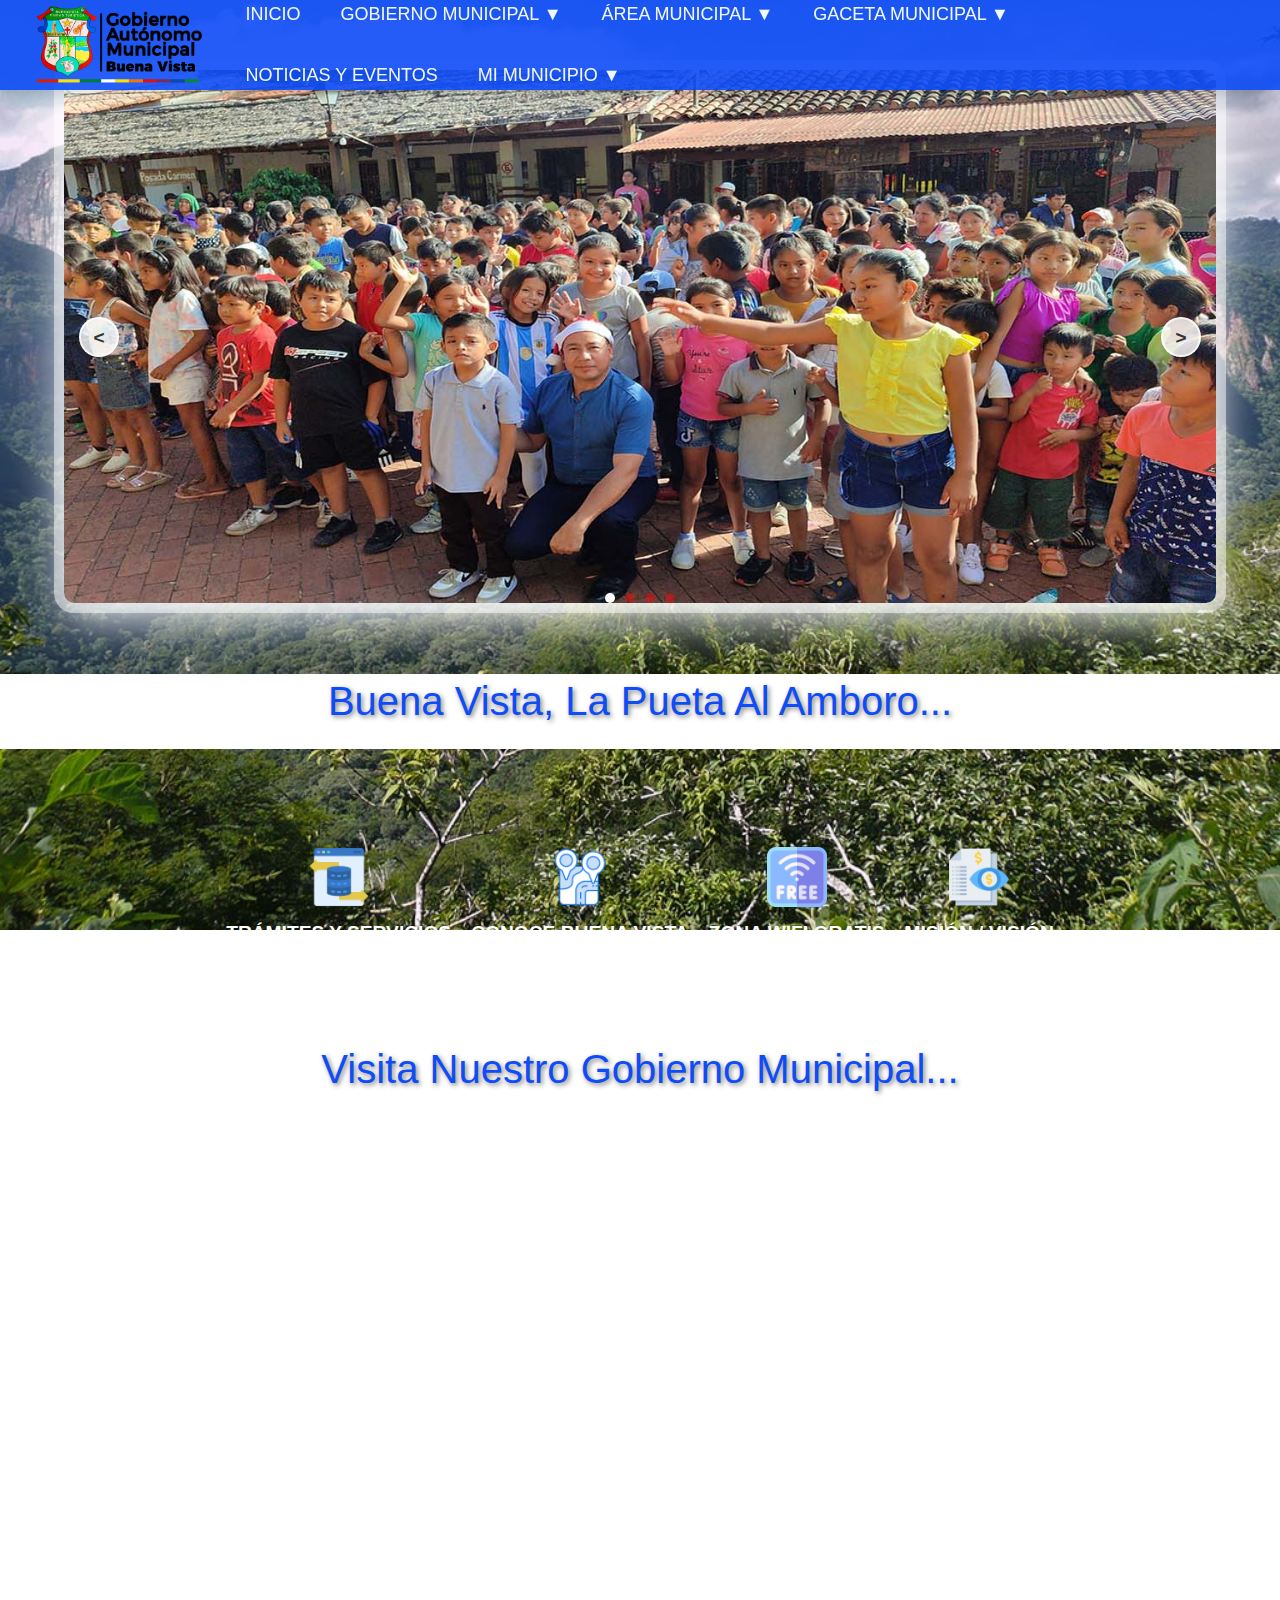
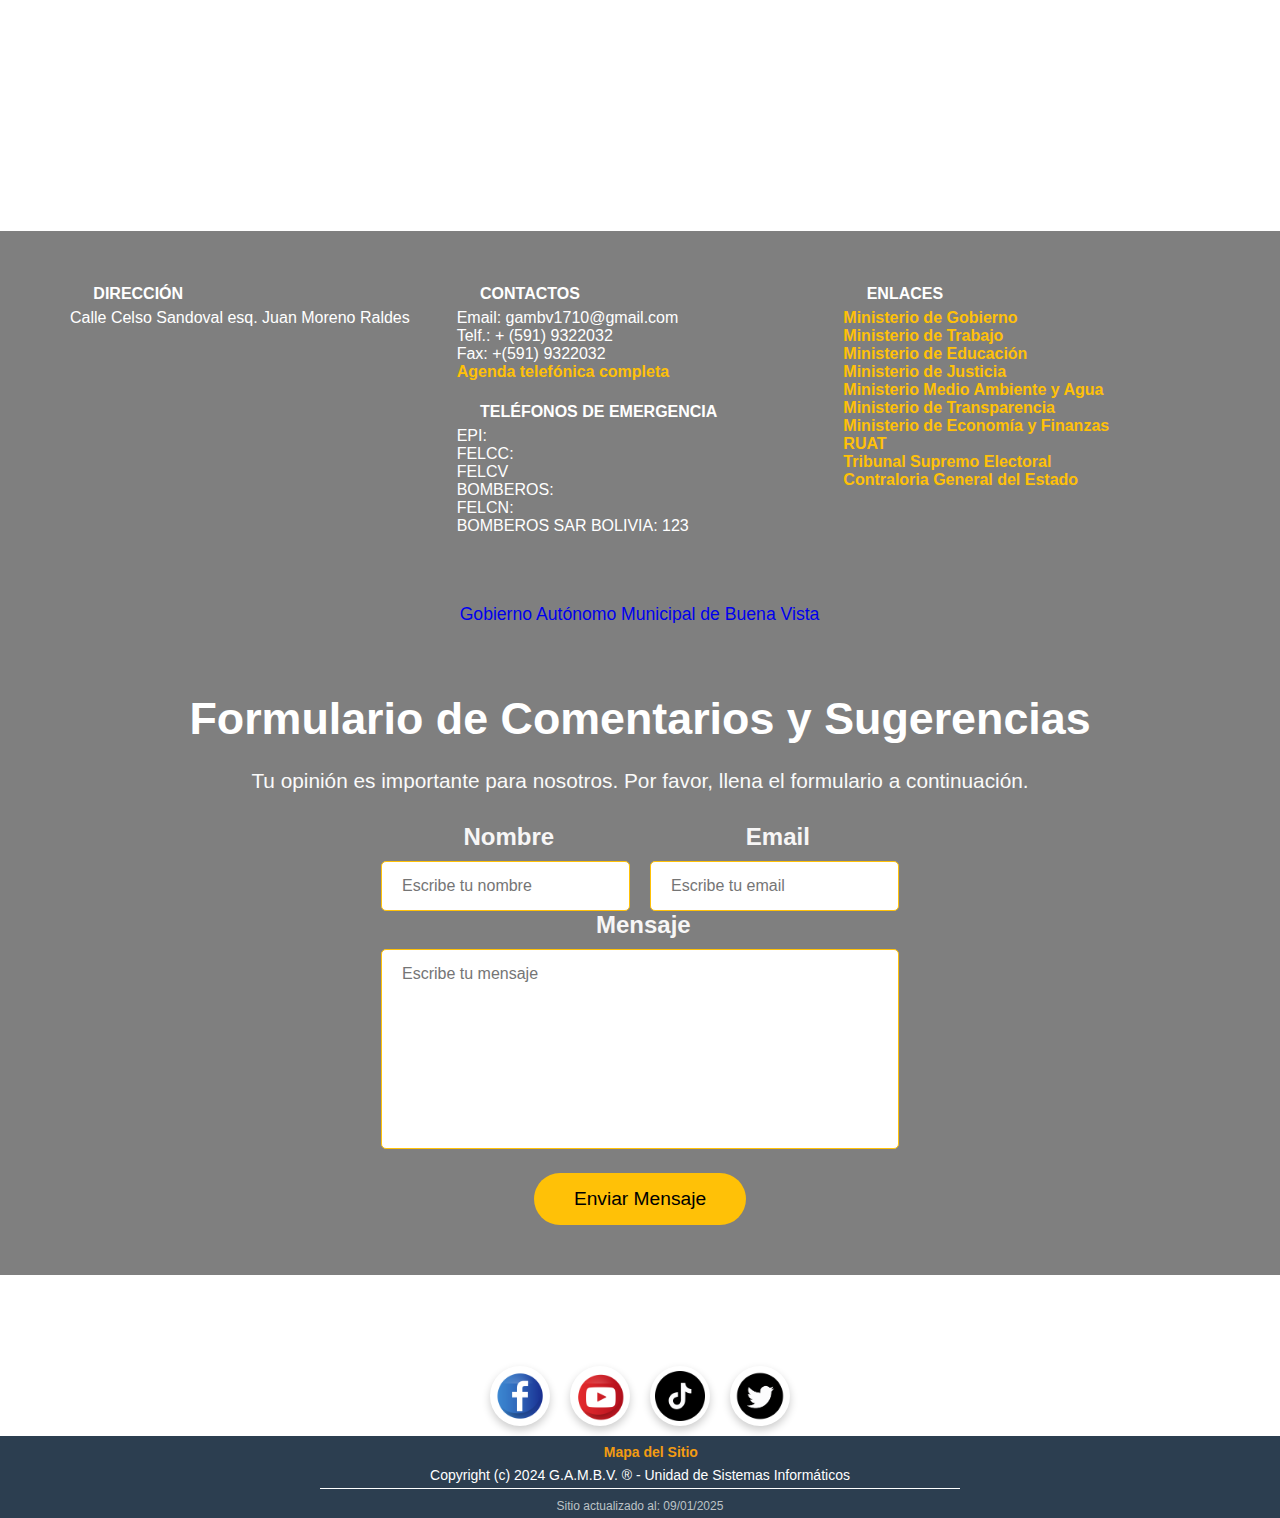
==== index.html @ 1fcd1651 "Add files via upload" ====
<!DOCTYPE html>
<html lang="en">
<head>
    <meta charset="UTF-8">
    <meta http-equiv="X-UA-Compatible" content="IE=edge">
    <meta name="viewport" content="width=device-width, initial-scale=1.0">
    <title>Gobierno Autónomo Municipal de Buena Vista</title>
    <link rel="stylesheet" href="css/menu-pie.css">
    <link rel="stylesheet" href="style.css">
</head>
<body>
    <header>
        <img src="Imagenes/logogamnegro.png" class="logo" alt="Logo del Gobierno Autónomo Municipal de Buena Vista">
        <input type="checkbox" id="menu" aria-label="Abrir menú">
        <label for="menu">
            <img class="menu-icono" src="Imagenes/menu.png" alt="Ícono de menú">
        </label>
        <nav class="navbar">
            <ul>
                <li><a href="index.html">Inicio</a></li>
                <li>
                    <a href="#">Gobierno Municipal ▼</a>
                    <ul>
                        <li><a href="Menu/Gobierno Municipal/Historia/historia.html">Historia</a></li>
                        <li><a href="Menu/Gobierno Municipal/Mision Vision/misionvision.html">Misión y Visión</a></li>
                        <li><a href="Menu/Gobierno Municipal/Objetivos Institucionales/objetivo.html">Objetivos Institucionales</a></li>
                        <li><a href="Menu/Gobierno Municipal/Autoridades/autoridades.html">Autoridades</a></li>
                        <li><a href="Menu/Gobierno Municipal/Organigrama/organigrama.html">Organigrama</a></li>
                        <li><a href="Menu/Gobierno Municipal/Informacion Estadistica/estadistica.html">Información Estadística</a></li>
                        <li><a href="Menu/Gobierno Municipal/Distritos y OTBs/distrito-otb">Distritos y OTB's</a></li>
                    </ul>
                </li>
                <li>
                    <a href="#">Área Municipal ▼</a>
                    <ul>
                        <li><a href="Menu/Area Municipal/Asesoria/asesoria.html">Asesoría</a></li>
                        <li><a href="Menu/Area Municipal/auditoria.html">Auditoría Interna</a></li>
                        <li><a href="Menu/Area Municipal/Administrativa y Financiera/finanzas.html">Administrativa y Financiera</a></li>
                        <li><a href="Menu/Area Municipal/Planificacion y Desarrollo Humano/desarrollohumano.html">Planificación y Desarrollo Humano</a></li>
                        <li><a href="Menu/Area Municipal/Obras Publicas/obraspublicas.html">Obras Públicas</a></li>
                        <li><a href="Menu/Area Municipal/Desarrollo Productivo/desarrolloproductivo.html">Desarrollo Productivo y Medio Ambiente</a></li>
                        <li><a href="Menu/Area Municipal/Catastro/catastro.html">Catastro</a></li>
                    </ul>
                </li>
                <li>
                    <a href="#">Gaceta Municipal ▼</a>
                    <ul>
                        <li><a href="Menu/Gaceta Municipal/Concejo Municipal/concejo.html">Concejo Municipal</a></li>
                        <li><a href="Menu/Gaceta Municipal/Gobierno Municipal/gambv.html">Gobierno Municipal</a></li>
                    </ul>
                </li>
                <li><a href="Menu/Noticias y Eventos/noticiaseventos.html">Noticias y Eventos</a></li>
                <li>
                    <a href="#">Mi Municipio ▼</a>
                    <ul>
                        <li><a href="Menu/Mi Municipio/Estadisticas Municipales/estadistica.html">Estadísticas Municipales</a></li>
                        <li><a href="Menu/Mi Municipio/Hospitales Municipales/hospitales.html">Hospitales Municipales</a></li>
                        <li><a href="Menu/Mi Municipio/Wifi Gratuito/wifi.html">Wi-Fi Gratuito</a></li>
                        <li><a href="Menu/Mi Municipio/Que Visitar En Buena Vista/visitabuenavista.html">Qué visitar en Buena Vista</a></li>
                        <li><a href="Menu/Mi Municipio/Distritos Municipales/distritos.html">Distritos Municipales</a></li>
                        <li><a href="Menu/Mi Municipio/Parque Nacional Amboro/amboro.html">Parque Nacional Amboró</a></li>
                        <li><a href="Menu/Mi Municipio/Galeria de Fotos/galeriafotografica.html">Galería Fotográfica</a></li>
                    </ul>
                </li>
            </ul>
        </nav>
    </header>
    <main>
        <div class="container-slider" aria-label="Galería de imágenes">
            <div class="slider" id="slider">
                <div class="slider__section">
                    <img src="img/img1.jpg" alt="Descripción de la imagen 1" class="slider__img">
                </div>
                <div class="slider__section">
                    <img src="img/img2.jpg" alt="Descripción de la imagen 2" class="slider__img">
                </div>
                <div class="slider__section">
                    <img src="img/img3.jpg" alt="Descripción de la imagen 3" class="slider__img">
                </div>
                <div class="slider__section">
                    <img src="img/img4.jpg" alt="Descripción de la imagen 4" class="slider__img">
                </div>
            </div>
            <!-- Indicadores -->
            <div class="slider-indicators">
                <span class="indicator" data-slide="0"></span>
                <span class="indicator" data-slide="1"></span>
                <span class="indicator" data-slide="2"></span>
                <span class="indicator" data-slide="3"></span>
            </div>
            <div class="slider__btn slider__btn--right" id="btn-right">&#62;</div>
            <div class="slider__btn slider__btn--left" id="btn-left">&#60;</div>        
        </div>
            <section class="mbr-section mbr-section__container article" id="header3-1c" style="background-color: rgb(255, 255, 255); padding-top: 5px; padding-bottom: 5px;">
        <div class="contenido">
            <div class="row">
                <div class="col-xs-12 text-center">
                    <!-- Título adaptado con una clase personalizada para mejor control de estilos -->
                    <h3 class="mbr-section-title display-2" style="font-weight: normal; color: #0e4cf7;">
                        Buena Vista, La Pueta Al Amboro...
                    </h3>
                    <!-- Aquí puedes agregar una descripción o un subtítulo si lo necesitas -->
                    <p style="font-size: 1.125rem; color: #333;">
                    </p>
                </div>
            </div>
        </div>
        </section>
        <section class="mbr-cards mbr-section mbr-section-nopadding mbr-parallax-background" id="features4-9j">
            <div class="mbr-overlay" style="opacity: 0.1; background-color: transparent;"></div>
            <div class="mbr-cards-row row">
                <!-- Card 1 -->
                <div class="mbr-cards-col col-xs-12 col-lg-3">
                    <a href="Menu/Tramites y Servicios/tramites.html" class="card-container">
                        <div class="card">
                            <div class="card-img iconbox">
                                <img src="Iconos/transferir.png" alt="Trámites y Servicios" class="icon-png">
                            </div>
                            <div class="card-block">
                                <h4 class="card-title text-white">TRÁMITES Y SERVICIOS</h4>
                            </div>
                        </div>
                    </a>
                </div>
        
                <!-- Card 2 -->
                <div class="mbr-cards-col col-xs-12 col-lg-3">
                    <a href="Menu/Mi Municipio/Que Visitar En Buena Vista/visitabuenavista.html" class="card-container">
                        <div class="card">
                            <div class="card-img iconbox">
                                <img src="Iconos/navegacion-gps.png" alt="Conoce Buena Vista" class="icon-png">
                            </div>
                            <div class="card-block">
                                <h4 class="card-title text-white">CONOCE BUENA VISTA</h4>
                            </div>
                        </div>
                    </a>
                </div>
        
                <!-- Card 3 -->
                <div class="mbr-cards-col col-xs-12 col-lg-3">
                    <a href="Menu/Mi Municipio/Wifi Gratuito/wifi.html" class="card-container">
                        <div class="card">
                            <div class="card-img iconbox">
                                <img src="Iconos/wi-fi-gratis (1).png" alt="Zona Wifi Gratis" class="icon-png">
                            </div>
                            <div class="card-block">
                                <h4 class="card-title text-white">ZONA WIFI GRATIS</h4>
                            </div>
                        </div>
                    </a>
                </div>
        
                <!-- Card 4 -->
                <div class="mbr-cards-col col-xs-12 col-lg-3">
                    <a href="Menu/Gobierno Municipal/Mision Vision/misionvision.html" class="card-container">
                        <div class="card">
                            <div class="card-img iconbox">
                                <img src="Iconos/declaracion.png" alt="Misión / Visión" class="icon-png">
                            </div>
                            <div class="card-block">
                                <h4 class="card-title text-white">MISIÓN / VISIÓN</h4>
                            </div>
                        </div>
                    </a>
                </div>
            </div>
        </section>
        <section class="mbr-section mbr-section__container article" id="header3-1c" style="background-color: rgb(255, 255, 255); padding-top: 5px; padding-bottom: 5px;">
            <div class="contenido">
                <div class="row">
                    <div class="col-xs-12 text-center">
                        <!-- Título adaptado con una clase personalizada para mejor control de estilos -->
                        <h3 class="mbr-section-title display-2" style="font-weight: normal; color: #0e4cf7;">
                            Visita Nuestro Gobierno Municipal...
                        </h3>
                        <!-- Aquí puedes agregar una descripción o un subtítulo si lo necesitas -->
                        <p style="font-size: 1.125rem; color: #333;">
                        </p>
                    </div>
                </div>
            </div>
        </section>
        <section class="mbr-section mbr-section-nopadding" id="map1-22" aria-label="Ubicación Personalizada">
            <div class="mbr-map">
                <iframe src="https://www.google.com/maps/embed?pb=!1m14!1m8!1m3!1d6510.836673575908!2d-63.66301703106928!3d-17.460332648053065!3m2!1i1024!2i768!4f13.1!3m3!1m2!1s0x93efcdcfee7fa1ef%3A0xd8db69be8801785!2sAlcald%C3%ADa%20De%20Buenavista!5e1!3m2!1ses-419!2sbo!4v1736970165356!5m2!1ses-419!2sbo" ; width="100%" height="550" style="border: 4px;" allowfullscreen="" loading="lazy" referrerpolicy="no-referrer-when-downgrade"></iframe>
            </div>
        </section>
        <section class="mbr-section mbr-section-md-padding mbr-footer footer1" id="contacts1-1b" style="padding-top: 20px; padding-bottom: 20px; position: relative;">
            <div class="mbr-overlay" style="opacity: 0.6; background-color: rgb(0, 0, 0);"></div>
            <div class="Enlaces">
                <div class="row">
                    <!-- Dirección -->
                    <div class="mbr-footer-content col-xs-12 col-md-3">
                        <p><i class="fas fa-map-marker-alt fa-lg"></i><strong>&nbsp;&nbsp;&nbsp;DIRECCIÓN</strong><br>Calle Celso Sandoval esq. Juan Moreno Raldes<br></p>
                    </div>
                    <!-- Contactos -->
                    <div class="mbr-footer-content col-xs-12 col-md-3">
                        <p><i class="fas fa-address-book fa-lg"></i><strong>&nbsp;&nbsp;&nbsp;CONTACTOS</strong><br>
                            Email: gambv1710@gmail.com<br>
                            Telf.: + (591) 9322032<br>
                            Fax: +(591) 9322032<br>
                            <a href="/pdf/AGENDA.pdf" class="text-warning" target="_blank">Agenda telefónica completa</a><br>
                            <br>
                            <i class="fas fa-phone fa-lg"></i>
                            <strong>&nbsp;&nbsp;&nbsp;TELÉFONOS DE EMERGENCIA</strong><br>
                            EPI:<br>
                            FELCC:<br>
                            FELCV<br>
                            BOMBEROS:<br>
                            FELCN:<br>
                            BOMBEROS SAR BOLIVIA: 123<br>
                        </p>
                    </div>
                    <!-- Enlaces -->
                    <div class="mbr-footer-content col-xs-12 col-md-3">
                        <p><i class="fas fa-external-link-square-alt fa-lg"></i><strong>&nbsp;&nbsp;&nbsp;ENLACES</strong><br>
                            <a href="http://www.mingobierno.gob.bo/" class="text-warning" target="_blank">Ministerio de Gobierno</a><br>
                            <a href="https://www.mintrabajo.gob.bo/" target="_blank" class="text-warning">Ministerio de Trabajo</a><br>
                            <a href="http://www.minedu.gob.bo/" target="_blank" class="text-warning">Ministerio de Educación</a><br>
                            <a href="http://www.justicia.gob.bo/" target="_blank" class="text-warning">Ministerio de Justicia</a><br>
                            <a href="http://www.mmaya.gob.bo/" target="_blank" class="text-warning">Ministerio Medio Ambiente y Agua</a><br>
                            <a href="http://www.transparencia.gob.bo/" target="_blank" class="text-warning">Ministerio de Transparencia</a><br>
                            <a href="http://www.economiayfinanzas.gob.bo" target="_blank" class="text-warning">Ministerio de Economía y Finanzas</a><br>
                            <a href="http://www.ruat.gob.bo" target="_blank" class="text-warning">RUAT</a><br>
                            <a href="http://www.oep.org.bo/" target="_blank" class="text-warning">Tribunal Supremo Electoral</a><br>
                            <a href="http://www.contraloria.gob.bo/portal/" target="_blank" class="text-warning">Contraloria General del Estado</a><br>
                        </p>
                    </div>
                    <!-- Facebook -->
                    <div id="fb-root"></div>
                    <script async defer crossorigin="anonymous" src="https://connect.facebook.net/es_ES/sdk.js#xfbml=1&version=v21.0"></script>
                    <div class="fb-page" data-href="https://www.facebook.com/profile.php?id=100063711563715" data-tabs="timeline" data-width="400" data-height="300" data-small-header="false" data-adapt-container-width="false" data-hide-cover="false" data-show-facepile="false">
                        <blockquote cite="https://www.facebook.com/profile.php?id=100063711563715" class="fb-xfbml-parse-ignore">
                            <a href="https://www.facebook.com/profile.php?id=100063711563715">Gobierno Autónomo Municipal de Buena Vista</a>
                        </blockquote>
                    </div>
                </div>
            </div>
        </section>
        <section class="custom-section" id="form1-1w">
            <div class="custom-container">
                <div class="row text-center">
                    <div class="col-12">
                        <h2 class="section-title display-2 text-dark">Formulario de Comentarios y Sugerencias</h2>
                        <p class="text-muted">Tu opinión es importante para nosotros. Por favor, llena el formulario a continuación.</p>
                    </div>
                </div>
                <div class="row">
                    <div class="col-12 col-lg-8 offset-lg-2">
                        <form action="envia.php" method="post" data-form-title="Formulario de Contactos">
                            <div class="row">
                                <div class="col-md-6">
                                    <div class="form-group">
                                        <label for="form-name"><i class="fas fa-user-circle"></i>&nbsp;Nombre</label>
                                        <input type="text" class="form-control" name="first_name" id="form-name" placeholder="Escribe tu nombre" required>
                                    </div>
                                </div>
                                <div class="col-md-6">
                                    <div class="form-group">
                                        <label for="form-email"><i class="fas fa-at"></i>&nbsp;Email</label>
                                        <input type="email" class="form-control" name="email" id="form-email" placeholder="Escribe tu email" required>
                                    </div>
                                </div>
                            </div>
                            <div class="form-group">
                                <label for="form-message"><i class="far fa-envelope"></i>&nbsp;Mensaje</label>
                                <textarea class="form-control" name="message" id="form-message" rows="7" placeholder="Escribe tu mensaje" required></textarea>
                            </div>
                            <div class="text-center">
                                <button type="submit" class="btn btn-warning btn-lg">Enviar Mensaje</button>
                            </div>
                        </form>
                    </div>
                </div>
            </div>
        </section>
        <section class="custom-social-section" id="social-buttons2-4c" style="background-image: none; padding: 10px 0; position: relative;">
            <!-- Fondo superpuesto -->
            <div class="mbr-overlay" style="opacity: 0.5; background-color: transparent; position: absolute; top: 0; left: 0; width: 100%; height: 100%;"></div>
            
            <!-- Contenedor principal -->
            <div class="custom-container" style="position: relative; z-index: 1;">
                <div class="row">
                    <div class="col-md-8 col-md-offset-2 text-center">
                        <!-- Título -->
                        <h3 class="section-title" style="color: #fff; margin-bottom: 30px;">Síguenos</h3>
                        
                        <!-- Botones sociales -->
                        <div class="social-buttons" style="display: flex; justify-content: center; gap: 20px;">
                            <a href="https://www.facebook.com/" target="_blank" title="Facebook">
                                <img src="Iconos/facebook.png" alt="Facebook" class="mbr-icon" style="width: 50px; height: 50px;">
                            </a>
                            <a href="https://www.youtube.com/" target="_blank" title="YouTube">
                                <img src="Iconos/youtube.png" alt="YouTube" class="mbr-icon" style="width: 50px; height: 50px;">
                            </a>
                            <a href="https://www.tiktok.com/" target="_blank" title="TikTok">
                                <img src="Iconos/tik-tok.png" alt="TikTok" class="mbr-icon" style="width: 50px; height: 50px;">
                            </a>
                            <a href="https://twitter.com/" target="_blank" title="Twitter">
                                <img src="Iconos/twiter.png" alt="Twitter" class="mbr-icon" style="width: 50px; height: 50px;">
                            </a>
                        </div>
                    </div>
                </div>
            </div>
        </section>
    </main>
    <script src="slider.js"></script>
    
    <!-- Footer -->
    <footer class="custom-footer mbr-section mbr-section-nopadding" id="footer1-3e">
        <div class="container">
            <!-- Enlace al mapa del sitio -->
            <p class="text-center">
                <i class="fas fa-sitemap fa-lg"></i>&nbsp;&nbsp;&nbsp;<strong><a href="mapa_sitio.html" class="text-warning">Mapa del Sitio</a></strong>
            </p>
            <!-- Copyright -->
            <p class="text-center">
                Copyright (c) 2024 G.A.M.B.V. ® - Unidad de Sistemas Informáticos
            </p>
            <!-- Línea Horizontal (Separador) -->
            <hr>
            <!-- Fecha de actualización -->
            <div class="row">
                <div class="col-md-12 text-right">
                    <p id="fecha_pie">Sitio actualizado al: 09/01/2025</p>
                </div>
            </div>
        </div>
    </footer>
    
</body>
</html>
---- css/menu-pie.css ----
/* General */
* {
  padding: 0;
  margin: 0;
  text-decoration: none;
  box-sizing: border-box;
  font-family: Verdana, Geneva, Tahoma, sans-serif;
}

body {
  background-image: url(../Imagenes/fondo-blanco.jpg);
  background-size: cover; /* Ajusta la imagen para cubrir toda la pantalla */
  background-position: center; /* Centra la imagen */
  background-repeat: no-repeat; /* Evita que la imagen se repita */
  background-attachment: fixed; /* Mantiene la imagen fija al hacer scroll */
  color: #fff; /* Cambia el color del texto si la imagen tiene un fondo oscuro */
  display: flex;
  flex-direction: column;
  min-height: 100vh; /* Asegura que el cuerpo ocupe toda la altura de la ventana */
  margin: 0;
  padding: 0;
  font-size: 16px;
}
/* Header y menú */
header {
  position: fixed; /* Mantiene el header fijo en la parte superior */
  top: 0; /* Alinea el header al borde superior */
  left: 0; /* Extiende el header al borde izquierdo */
  right: 0; /* Extiende el header al borde derecho */
  max-height: 10%; /* Limita la altura máxima al 10% de la pantalla */
  background-color: rgba(14, 76, 247, 0.9); /* Ajusta la opacidad para mayor legibilidad */
  box-shadow: 0 5px 10px rgba(0, 0, 0, 0.1); /* Incrementa la profundidad del sombreado */
  padding: 0 2%; /* Agrega espacio interno horizontal */
  display: flex; /* Activa el layout flex */
  align-items: center; /* Centra los elementos verticalmente */
  justify-content: space-between; /* Espacia los elementos al máximo horizontalmente */
  z-index: 1000; /* Asegura que el header esté por encima de otros elementos */
  transition: all 0.3s ease-in-out; /* Añade una transición suave para interacciones */
  text-transform: uppercase;
  flex-shrink: 0; /* Previene que se encoja */
}

img {
  width: 200px;
  vertical-align: middle;
}

header .logo {
  font-weight: bold;
  font-size: 2rem; /* Usa rem para tamaño relativo */
  color: aliceblue;
}

header .navbar ul {
  list-style: none;
}

header .navbar ul li {
  position: relative;
  float: left;
}

header .navbar ul li a {
  font-size: 1.125rem; /* Cambia px a rem para ser relativo */
  padding: 20px;
  color: aliceblue;
  display: block;
}

header .navbar ul li a:hover {
  background-color: #333;
}

header .navbar ul li ul {
  position: absolute;
  left: 0;
  width: 200px;
  background-color: #5c40fd;
  display: none;
}

header .navbar ul li ul li {
  width: 100%;
  border-top: 1px solid rgba(0, 0, 0, 0.1);
}

header .navbar ul li ul li ul {
  left: 200px;
  top: 0;
}

header.navbar ul li:focus-within > ul,
header .navbar ul li:hover > ul {
  display: initial;
}

#menu {
  display: none;
}

.menu-icono {
  width: 25px;
}

header label {
  cursor: pointer;
  display: none;
}

@media(max-width:991px) {
  header {
    padding: 30px;
  }

  header label {
    display: initial;
  }

  header .navbar {
    position: absolute;
    top: 100%;
    left: 0;
    right: 0;
    background-color: #5c40fd;
    border-top: 1px solid rgba(0, 0, 0, 0.1);
    display: none;
  }

  header .navbar ul li {
    width: 100%;
  }

  header .navbar ul li ul {
    position: relative;
    width: 100%;
  }

  header .navbar ul li ul li {
    background-color: #5c40fd;
  }

  header .navbar ul li ul li ul {
    width: 100%;
    left: 0;
  }

  #menu:checked ~ .navbar {
    display: initial;
  }
}

main {
  flex: 1; /* Hace que el contenido principal ocupe el espacio restante */
}





/* Estilos para el pie de página */
.custom-footer {
  
  background-color: #2c3e50; /* Fondo oscuro */
  color: #fff; /* Texto en color blanco */
  padding: 0 0; /* Espaciado superior e inferior */
  font-size: 14px; /* Tamaño de fuente */
  text-align: center; /* Centrado de texto */
  flex-shrink: 0;
}

/* Enlace del mapa del sitio */
.custom-footer .text-warning {
  color: #f39c12; /* Color amarillo para el enlace */
  text-decoration: none; /* Sin subrayado */
}

.custom-footer .text-warning:hover {
  color: #e67e22; /* Color cuando el enlace se pasa por encima */
  text-decoration: underline; /* Subrayado al pasar el ratón */
}

/* Icono del mapa del sitio */
.custom-footer i {
  font-size: 18px;
  margin-right: 10px;
}

/* Separador horizontal */
.custom-footer hr {
  border: 0;
  border-top: 1px solid #fff; /* Línea blanca */
  margin: 0 0;
  width: 50%; /* Ancho de la línea */
  margin-left: auto;
  margin-right: auto;
}

/* Texto del copyright */
.custom-footer p {
  margin: 5px 0;
}

/* Fecha de actualización */
#fecha_pie {
  font-size: 12px;
  color: #bdc3c7; /* Color gris claro */
  margin-top: 10px;
}

/* Asegura que los elementos en el footer sean responsivos */
@media (max-width: 768px) {
  .custom-footer {
      padding: 15px 0; /* Menor espaciado en pantallas pequeñas */
  }

  .custom-footer i {
      font-size: 20px; /* Aumenta el tamaño del icono en pantallas pequeñas */
  }

  .custom-footer .row {
      text-align: center; /* Centra el contenido en pantallas pequeñas */
  }

  #fecha_pie {
      font-size: 14px; /* Aumenta el tamaño de la fuente en pantallas pequeñas */
  }
}
---- style.css ----
/* General */
body{
  background-image: url('Imagenes/Imagen-de-fondo.jpg'); /* Cambia esto por la ruta de tu imagen */
}


.container-slider{
  width: 90%;
  max-width: 90%;
  margin: 5.5% auto;/* Centra el contenedor horizontalmente */
  overflow: hidden;
  position: relative;
  box-shadow: 0 0 0 10px rgba(255, 255, 255, 0.5),
              0 15px 50px;
  border-radius: 10px;
  background: #ffffff;
  transition: transform 0.3s ease, box-shadow 0.3s ease;
}

.container-slider:hover {
  transform: scale(1.02); /* Pequeño efecto de zoom al pasar el mouse */
  box-shadow: 
    0 6px 12px rgba(0, 0, 0, 0.15), 
    0 20px 40px rgba(0, 0, 0, 0.2);
}

.slider{
  display: inline-flex;
  width: 400%;
  height: 100%;
  margin-left: -100%;
}

.slider__section{
  width: 100%;
}
.slider__img{
  display: block;
  width: 100%;
  height: 100%;
  object-fit: cover;
  
}

.slider__btn {
  position: absolute;
  width: 45px; /* Tamaño ajustado para mayor usabilidad */
  height: 45px;
  background: rgba(255, 255, 255, 0.8); /* Mayor opacidad para mejor visibilidad */
  top: 50%;
  transform: translateY(-50%);
  font-size: 1.5rem; /* Uso de unidades relativas */
  font-weight: bold;
  font-family: monospace;
  color: #333; /* Color del texto más contrastado */
  text-align: center;
  line-height: 45px; /* Centrado vertical del texto */
  border: 2px solid rgba(255, 255, 255, 0.8); /* Borde sutil */
  border-radius: 50%; /* Forma circular */
  cursor: pointer;
  box-shadow: 0 4px 6px rgba(0, 0, 0, 0.1); /* Sombra para efecto flotante */
  transition: all 0.3s ease; /* Suaviza los cambios de estilo */
}

.slider__btn:hover {
  background: rgba(255, 255, 255, 1); /* Fondo completamente blanco */
  color: #007BFF; /* Color de texto destacado */
  box-shadow: 0 6px 12px rgba(0, 0, 0, 0.2); /* Sombra más pronunciada */
  transform: scale(1.1); /* Efecto de zoom */
}

.slider__btn--left {
  left: 15px; /* Ajuste de posición */
}

.slider__btn--right {
  right: 15px; /* Ajuste de posición */
}

/* Estilos para los indicadores */
.slider-indicators {
  display: flex;
  justify-content: center;
  margin-top: -15px; /* Espacio entre las imágenes y los indicadores */
}

.indicator {
  width: 10px;
  height: 10px;
  background-color: rgba(243, 9, 9, 0.5); /* Color de los indicadores inactivos */
  border-radius: 50%; /* Forma circular */
  margin: 0 5px; /* Espacio entre los puntos */
  cursor: pointer;
  transition: background-color 0.3s ease;
}

.indicator.active {
  background-color: #fff; /* Color del indicador activo */
}

.indicator:hover {
  background-color: #fff; /* Color al pasar el ratón */
}

/* Ajustes para pantallas más pequeñas */
@media (max-width: 768px) {
  .container-slider {
    width: 95%; /* Mayor espacio para pantallas pequeñas */
    margin: 5%;
    box-shadow: 
      0 2px 6px rgba(0, 0, 0, 0.1),
      0 10px 20px rgba(0, 0, 0, 0.1);
  }
}

.slider__btn {
  width: 40px;
  height: 40px;
  font-size: 1.2rem;
  line-height: 40px;
}


@media (max-width: 480px) {
  .container-slider {
    margin: 4%;
    border-radius: 8px; /* Menor radio para pantallas pequeñas */
  }
  .slider__btn {
    width: 35px;
    height: 35px;
    font-size: 1rem;
    line-height: 35px;
  }
}
/* Sección general con fondo transparente */
.mbr-section {
  background-color: transparent; /* Fondo transparente */
  padding-top: 5px;
  padding-bottom: 5px;
  position: relative; /* Para permitir la superposición de contenido */
}

/* Ajustes de título */
.mbr-section-title {
  font-weight: normal;
  font-size: 2.5rem; /* Tamaño grande de texto */
  color: #ffffff; /* Color blanco para mejor contraste sobre fondo transparente */
  text-align: center; /* Asegura que el texto se mantenga centrado */
  margin-bottom: 15px; /* Espacio debajo del título */
  text-shadow: 2px 2px 5px rgba(0, 0, 0, 0.5); /* Sombra suave para mayor legibilidad sobre fondo variable */
}

/* Subtítulo o texto adicional */
.mbr-section-title + p {
  font-size: 1.125rem; /* Tamaño de texto adecuado */
  color: #ffffff; /* Blanco para texto sobre fondo oscuro */
  text-align: center; /* Centrado del texto */
  margin-top: 10px; /* Espacio arriba */
  line-height: 1.6; /* Mejor legibilidad */
  text-shadow: 1px 1px 4px rgba(0, 0, 0, 0.5); /* Sombra para facilitar lectura */
}

/* Media Query para pantallas pequeñas */
@media (max-width: 768px) {
  .mbr-section-title {
      font-size: 2rem; /* Reducir el tamaño del título en pantallas pequeñas */
  }
  .mbr-section-title + p {
      font-size: 1rem; /* Reducir tamaño del subtítulo en pantallas pequeñas */
  }
}

/* Media Query para pantallas móviles */
@media (max-width: 480px) {
  .mbr-section-title {
      font-size: 1.5rem; /* Reducir aún más el tamaño del título en móviles */
  }
  .mbr-section-title + p {
      font-size: 0.9rem; /* Ajuste de tamaño de fuente */
  }
}

.card-container {
  padding: 40px 10px;
  text-align: center;
  transition: transform 0.3s ease-in-out, box-shadow 0.3s ease-in-out;
}

.card-container:hover {
  transform: translateY(-10px) scale(1.05);
  box-shadow: 0 12px 30px rgba(0, 0, 0, 0.3);
}

.card .iconbox {
  margin-bottom: 15px;
  transition: transform 0.3s ease-in-out;
}

.card-container:hover .iconbox {
  transform: rotate(10deg);
}

.card .card-title {
  font-size: 1.2rem;
  font-weight: bold;
  color: #ffffff; /* Letra en blanco */
  transition: color 0.3s ease-in-out;
}

.card-container:hover .card-title {
  color: #ffffff; /* Mantener blanco al hacer hover */
}

.icon-png {
  width: 60px;
  height: 60px;
  transition: transform 0.3s ease-in-out;
}

.card-container:hover .icon-png {
  transform: rotate(20deg) scale(1.1);
}


.contenido {
  padding: 0;
}

/* Responsividad */
@media (max-width: 991px) {
  .card-title {
    font-size: 1rem; /* Ajustar el tamaño de la fuente en dispositivos pequeños */
  }
  
  .mbr-cards-col {
    flex: 0 0 48%;  /* Para pantallas medianas (tablets) */
    margin-bottom: 20px;
  }
}

@media (max-width: 576px) {
  .mbr-cards-col {
    flex: 0 0 100%;  /* Para pantallas más pequeñas (móviles) */
    margin-bottom: 20px;
  }
}


/* General styling for the footer section */
.mbr-footer {
  background-color: rgba(0, 0, 0, 0.5); /* Dark background */
  color: #fff; /* White text for contrast */
  padding: 40px 60px; /* Add padding for spacing */
  position: relative;
}

.mbr-footer .mbr-overlay {
  position: absolute;
  top: 0;
  left: 0;
  width: 0%;
  height: 100%;
  background-color: rgba(0, 0, 0, 0.6); /* Semi-transparent overlay */
  z-index: -1; /* Place below content */
}

/* Styling for footer content */
.mbr-footer-content {
  margin: 20px 0;
  text-align: left;
}

.mbr-footer-content i {
  color: #ffc107; /* Highlight icons with a gold color */
  font-size: 24px; /* Larger icons */
  margin-right: 10px; /* Space between icon and text */
  vertical-align: middle;
}

/* Links styling */
.mbr-footer-content a {
  color: #ffc107; /* Gold color for links */
  text-decoration: none; /* Remove underline */
  font-weight: bold;
}

.mbr-footer-content a:hover {
  text-decoration: underline; /* Underline on hover */
}

/* Facebook embed adjustments */
.fb-page {
  margin-top: 20px;
  text-align: center;
  transform: scale(1.1); /* Slightly larger Facebook embed */
  transform-origin: center; /* Center scaling */
}

.fb-page iframe {
  border: 2px solid #ffc107; /* Highlighted border */
  border-radius: 5px; /* Slightly rounded corners */
}

/* Layout styling */
.Enlaces .row {
  display: flex;
  flex-wrap: wrap; /* Allow wrapping for smaller screens */
  justify-content: space-around; /* Distribute sections evenly */
}

.mbr-footer-content.col-md-3 {
  flex: 1 1 25%; /* Each section takes 25% of the row on large screens */
  min-width: 200px; /* Minimum width for smaller screens */
  padding: 10px; /* Add spacing between sections */
  box-sizing: border-box; /* Include padding in width calculation */
}

/* Responsive adjustments */
@media (max-width: 768px) {
  .mbr-footer-content {
      text-align: center; /* Center-align text for smaller screens */
  }
  .Enlaces .row {
      flex-direction: column; /* Stack sections vertically */
  }
  .fb-page {
      margin: 20px auto; /* Center Facebook embed */
  }
}

/* Estilo general para la sección */
.mbr-section {
    background-color: transparent; /* Fondo transparente */
    padding: 80px 0; /* Ajusta el espacio superior e inferior */
}

/* Estilo para el contenido */
.contenido {
    z-index: 2;
}

.mbr-section-title {
    font-size: 2.5rem;
    font-weight: bold;
    margin-bottom: 20px;
    color: #000; /* Color del título */
}

.text-muted {
    font-size: 1.2rem;
    color: #666; /* Color del texto explicativo */
}

/* Estilo para el formulario */
.form-group label {
    font-size: 1.1rem;
    color: #000; /* Color de las etiquetas */
    font-weight: 600;
    margin-bottom: 5px;
}

.form-control {
    border: 1px solid #ffc107;
    border-radius: 5px;
    padding: 10px 15px;
    font-size: 1rem;
}

.form-control:focus {
    border-color: #ffcc33;
    box-shadow: 0 0 5px rgba(255, 204, 51, 0.5);
}

.btn-warning {
    background-color: #ffc107;
    border: none;
    color: #000;
    padding: 10px 30px;
    font-size: 1.2rem;
    border-radius: 50px;
    transition: all 0.3s ease;
}

.btn-warning:hover {
    background-color: #ffcc33;
    color: #000;
    box-shadow: 0 4px 8px rgba(0, 0, 0, 0.2);
}

/* Ajustes responsivos */
@media (max-width: 768px) {
    .mbr-section-title {
        font-size: 2rem;
    }

    .btn-warning {
        padding: 10px 20px;
        font-size: 1rem;
    }
}


.mbr-footer {
  background-color: rgba(0, 0, 0, 0.5); 
  color: #fff; 
  padding: 40px 60px; 
  position: relative;
}

.mbr-footer .mbr-overlay {
  position: absolute;
  top: 0;
  left: 0;
  width: 0%;
  height: 100%;
  background-color: rgba(0, 0, 0, 0.5); 
  z-index: -1;
}

.mbr-footer-content {
  margin: 20px 0;
  text-align: left;
}

.mbr-footer-content i {
  color: #ffc107; 
  font-size: 24px; 
  margin-right: 10px; 
  vertical-align: middle;
}


.mbr-footer-content a {
  color: #ffc107; 
  text-decoration: none; 
  font-weight: bold;
}

.mbr-footer-content a:hover {
  text-decoration: underline; 
}

.fb-page {
  margin-top: 20px;
  text-align: center;
}


.Enlaces .row {
  display: flex;
  flex-wrap: wrap; 
  justify-content: space-around; 
}

.mbr-footer-content.col-md-3 {
  flex: 1 1 25%; 
  min-width: 200px; 
  padding: 10px; 
  box-sizing: border-box; 
}


@media (max-width: 768px) {
  .mbr-footer-content {
      text-align: center; 
  }
  .Enlaces .row {
      flex-direction: column; 
  }
  .fb-page {
      margin: 20px auto; 
  }
}


/* Estilo general para la sección */
.custom-section {
  background-color: rgba(0, 0, 0, 0.5);
  padding: 50px 0;
}

/* Contenedor personalizado */
.custom-container {
  max-width: 1200px;
  margin: 0 auto;
}

/* Títulos del formulario */
.section-title {
  font-size: 1.5rem;
  font-weight: bold;
  margin-bottom: 25px;
  color: #faf9f9;
  text-align: center;
}

.text-muted {
  font-size: 1.3rem;
  color: #fafafa;
  text-align: center;
  margin-bottom: 30px;
}

/* Estilo de etiquetas y campos */
.form-group label {
  font-size: 1.5rem;
  color: #f7f6f6;
  font-weight: 600;
  margin-bottom: 10px;
  display: block; /* Los títulos quedan encima de los formularios */
}

.form-control {
  border: 1px solid #ffc107;
  border-radius: 5px;
  padding: 15px 20px;
  font-size: 1rem;
  width: 100%;
  max-width: 600px;
  margin: 0 auto;
}

.form-control:focus {
  border-color: #ffcc33;
  box-shadow: 0 0 5px rgba(255, 204, 51, 0.5);
}

/* Botón de enviar */
.btn-warning {
  background-color: #ffc107;
  border: none;
  color: #000;
  padding: 15px 40px;
  font-size: 1.2rem;
  border-radius: 50px;
  transition: all 0.3s ease;
  margin-top: 20px;
}

.btn-warning:hover {
  background-color: #ffcc33;
  color: #000;
  box-shadow: 0 4px 8px rgba(0, 0, 0, 0.2);
}

/* Nombre y Email en una línea horizontal */
.row {
  display: flex;
  gap: 20px; /* Espacio entre columnas */
  justify-content: center;
}

.col-md-6 {
  flex: 1;
  display: flex;
  max-width: 600px;
  flex-direction: column;
}

/* Mensaje en toda la línea */
textarea {
  width: 100%;
  resize: none;
  height: 200px;
  font-size: 1.2rem;
  padding: 15px;
}

/* Ajustes responsivos */
@media (max-width: 768px) {
  .section-title {
      font-size: 2rem;
  }

  .row {
      flex-wrap: wrap; /* Cambia a columnas en pantallas pequeñas */
  }

  .col-md-6 {
      width: 100%; /* Cada columna ocupa el ancho completo */
  }
}


/* Estilo general para la sección de redes sociales */
.custom-social-section {
  background-color: transparent;
  position: relative;
  padding: 60px 0; /* Asegura espaciado uniforme arriba y abajo */
  overflow: hidden; /* Oculta cualquier contenido que sobresalga */
}

/* Fondo superpuesto */
.mbr-overlay {
  position: absolute;
  top: 0;
  left: 0;
  width: 100%;
  height: 100%;
  background-color: rgba(247, 218, 100, 0.5); /* Fondo con opacidad */
  z-index: 0; /* Coloca el fondo detrás del contenido */
}

/* Contenedor principal */
.custom-container {
  max-width: 1200px;
  margin: 0 auto;
  position: relative; /* Asegura que el contenido esté sobre el fondo */
  z-index: 1; /* Coloca el contenido por encima del fondo */
  text-align: center; /* Centra todo el contenido */
}

/* Título */
.section-title {
  font-size: 2.8rem;
  font-weight: bold;
  margin-bottom: 25px;
  color: #fff;
  text-align: center;
}

/* Estilo de los botones sociales */
.social-buttons {
  display: flex;
  justify-content: center;
  gap: 20px; /* Espacio uniforme entre botones */
  flex-wrap: wrap; /* Permite que los botones se acomoden en varias líneas si es necesario */
}

.social-buttons a {
  display: inline-flex;
  justify-content: center;
  align-items: center;
  width: 60px; /* Tamaño uniforme de los botones */
  height: 60px;
  border-radius: 50%; /* Botones redondos */
  background-color: #fff; /* Fondo blanco por defecto */
  box-shadow: 0 4px 8px rgba(0, 0, 0, 0.2); /* Sombra para profundidad */
  transition: transform 0.3s ease, box-shadow 0.3s ease; /* Transición suave */
}

.social-buttons a:hover {
  transform: scale(1.1); /* Aumenta el tamaño al pasar el ratón */
  box-shadow: 0 6px 12px rgba(0, 0, 0, 0.3); /* Sombra más fuerte */
}

.social-buttons img {
  width: 50%; /* Las imágenes ocupan la mitad del tamaño del botón */
  height: auto; /* Mantiene la proporción de las imágenes */
}

/* Responsividad */
@media (max-width: 768px) {
  .section-title {
    font-size: 2.3rem;
  }

  .social-buttons a {
    width: 50px;
    height: 50px;
  }
}

/* Estilos para el pie de página */
.custom-footer {
  
  background-color: #2c3e50; /* Fondo oscuro */
  color: #fff; /* Texto en color blanco */
  padding: 0 0; /* Espaciado superior e inferior */
  font-size: 14px; /* Tamaño de fuente */
  text-align: center; /* Centrado de texto */
  flex-shrink: 0;
}

/* Enlace del mapa del sitio */
.custom-footer .text-warning {
  color: #f39c12; /* Color amarillo para el enlace */
  text-decoration: none; /* Sin subrayado */
}

.custom-footer .text-warning:hover {
  color: #e67e22; /* Color cuando el enlace se pasa por encima */
  text-decoration: underline; /* Subrayado al pasar el ratón */
}

/* Icono del mapa del sitio */
.custom-footer i {
  font-size: 18px;
  margin-right: 10px;
}

/* Separador horizontal */
.custom-footer hr {
  border: 0;
  border-top: 1px solid #fff; /* Línea blanca */
  margin: 0 0;
  width: 50%; /* Ancho de la línea */
  margin-left: auto;
  margin-right: auto;
}

/* Texto del copyright */
.custom-footer p {
  margin: 5px 0;
}

/* Fecha de actualización */
#fecha_pie {
  font-size: 12px;
  color: #bdc3c7; /* Color gris claro */
  margin-top: 10px;
}

/* Asegura que los elementos en el footer sean responsivos */
@media (max-width: 768px) {
  .custom-footer {
      padding: 15px 0; /* Menor espaciado en pantallas pequeñas */
  }

  .custom-footer i {
      font-size: 20px; /* Aumenta el tamaño del icono en pantallas pequeñas */
  }

  .custom-footer .row {
      text-align: center; /* Centra el contenido en pantallas pequeñas */
  }

  #fecha_pie {
      font-size: 14px; /* Aumenta el tamaño de la fuente en pantallas pequeñas */
  }
}
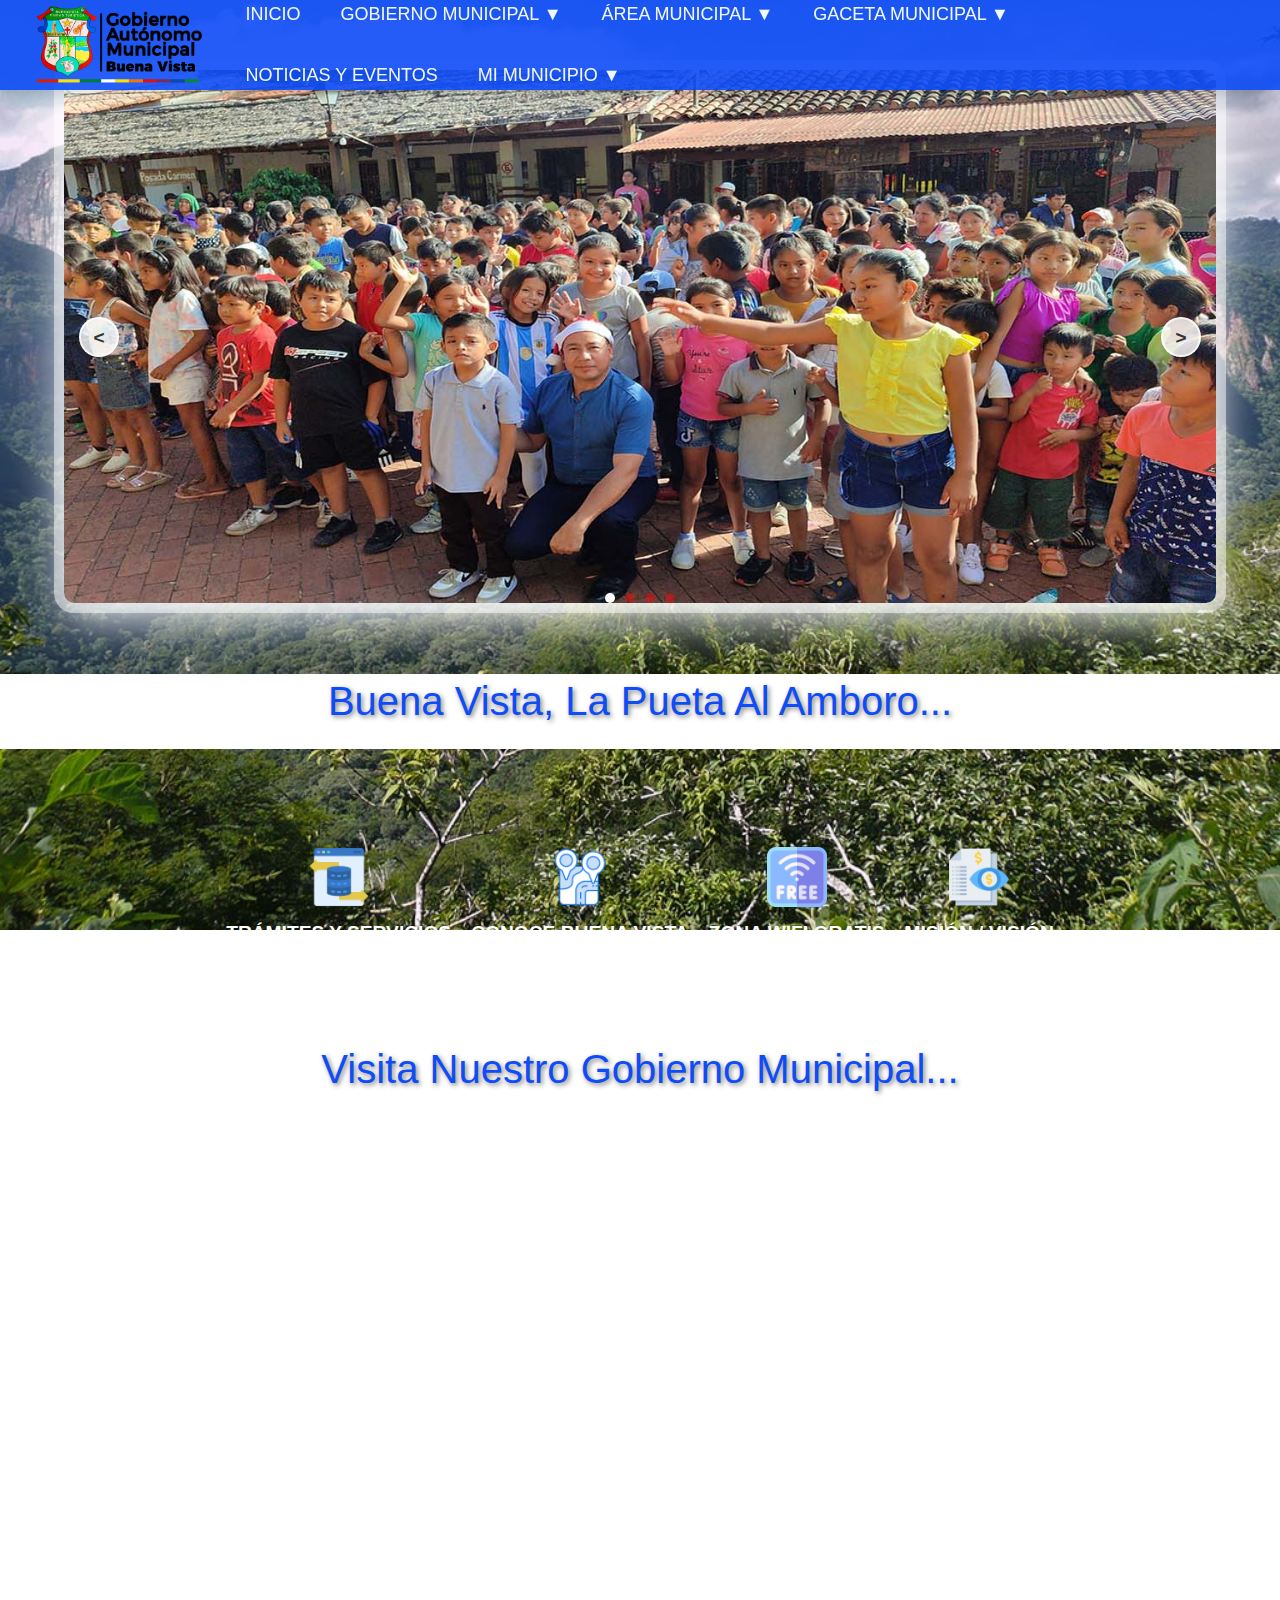
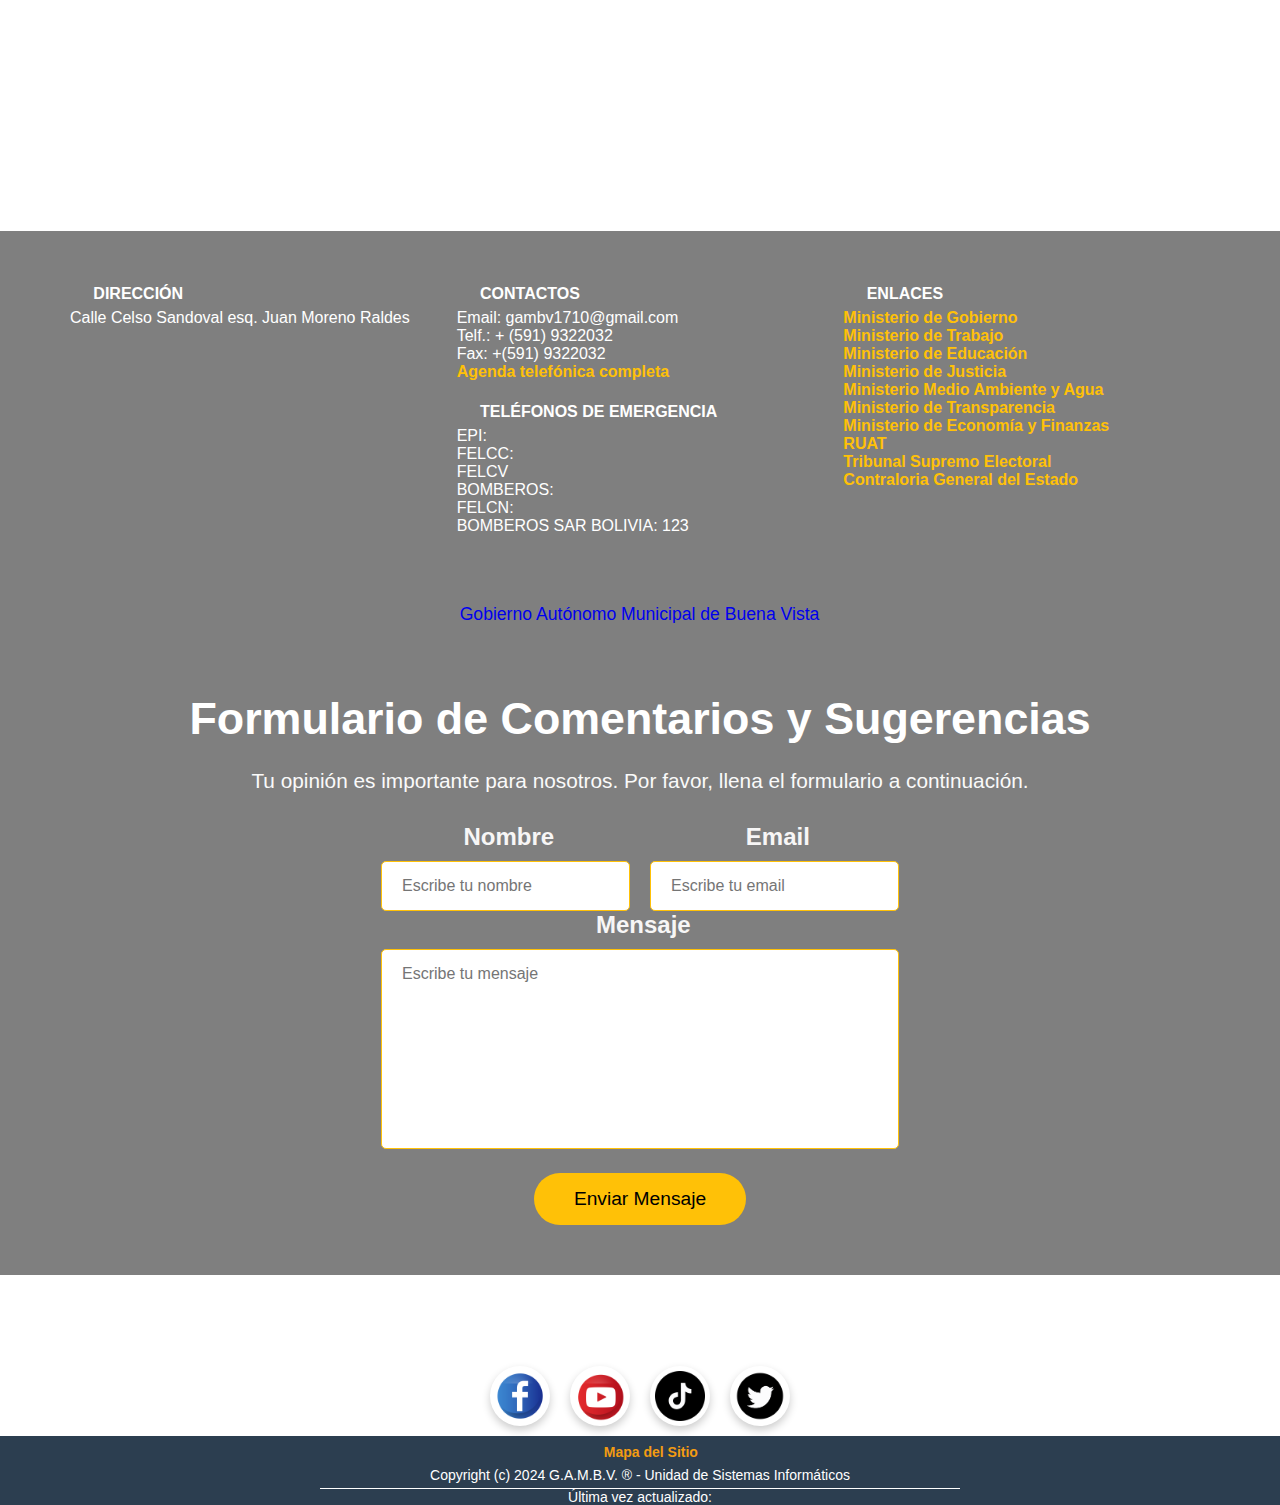
==== commit 1850639f: "Update index.html" ====
--- a/index.html
+++ b/index.html
@@ -323,12 +323,13 @@
             <hr>
             <!-- Fecha de actualización -->
             <div class="row">
-                <div class="col-md-12 text-right">
-                    <p id="fecha_pie">Sitio actualizado al: 09/01/2025</p>
+                <div id="last-updated">
+                    Última vez actualizado: <span id="update-time"></span>
                 </div>
             </div>
         </div>
+        <script src="../../../actualizador.js"></script>
     </footer>
     
 </body>
-</html>+</html>
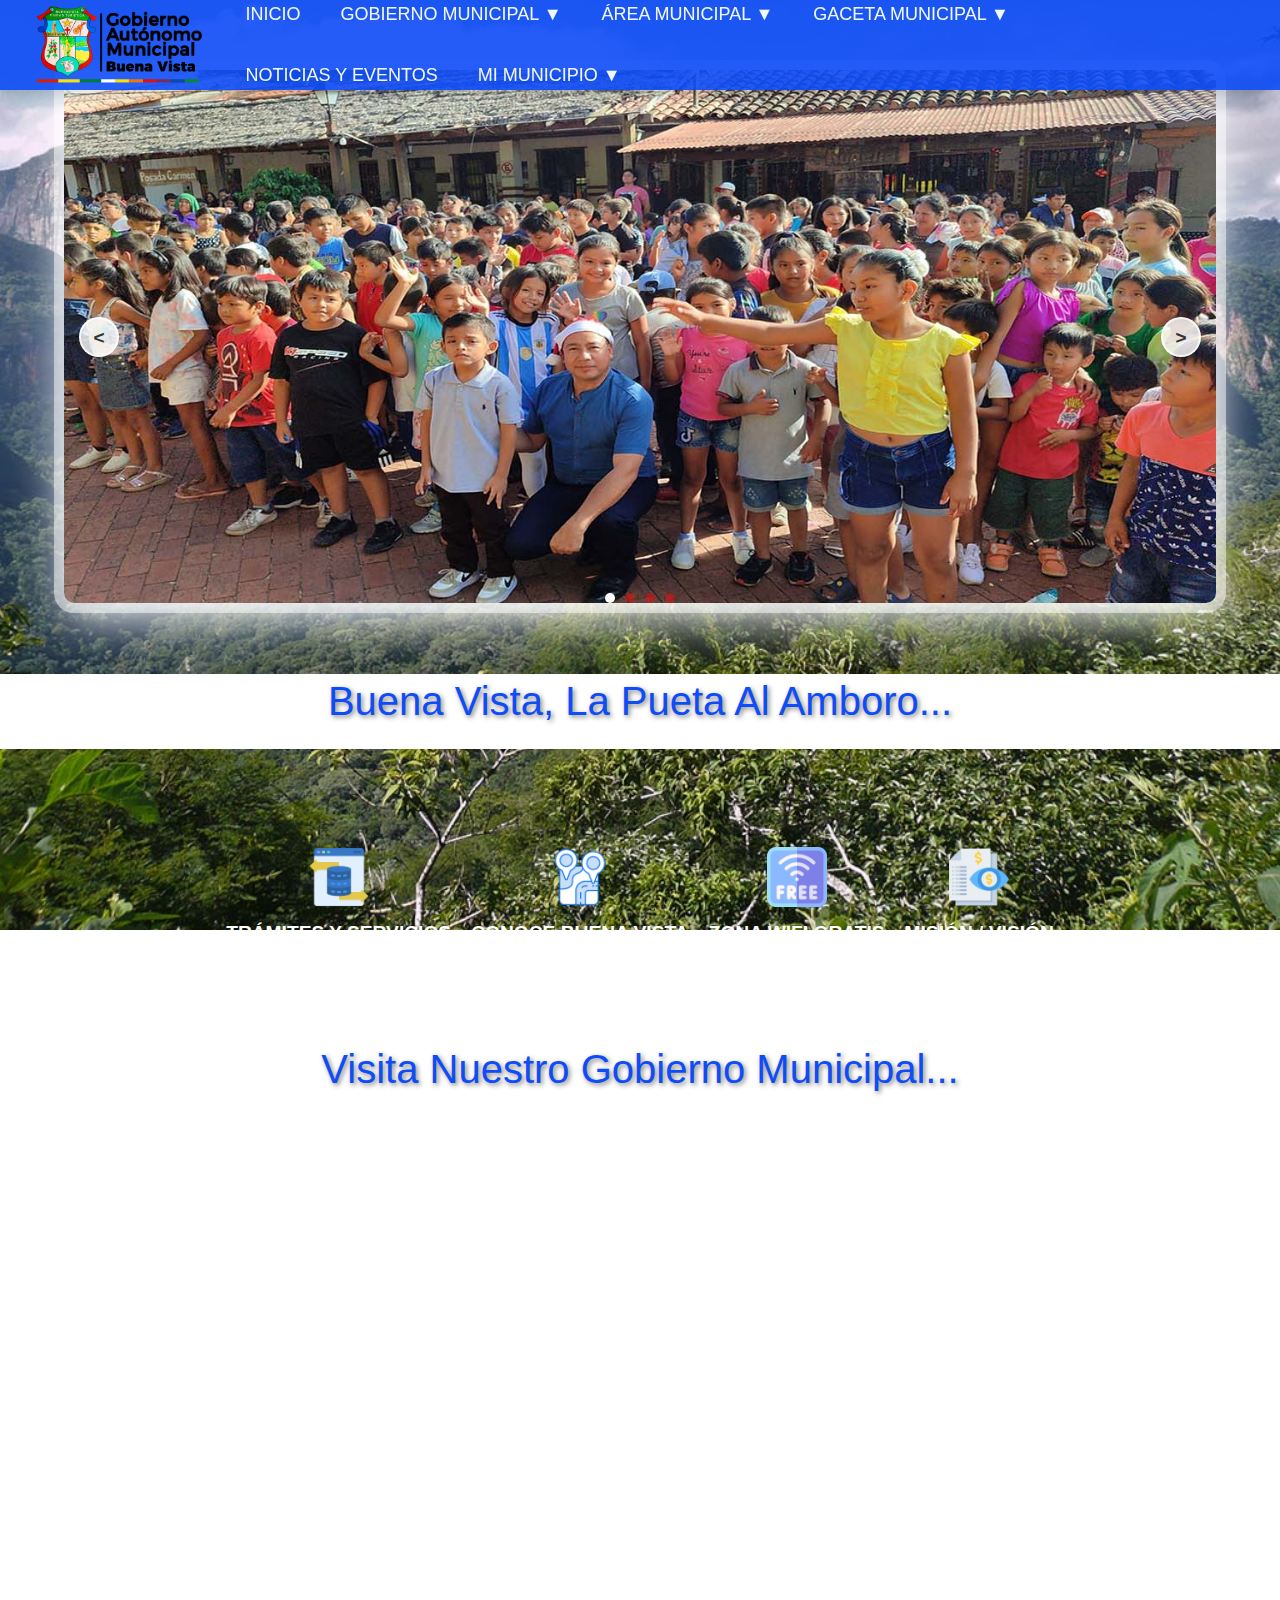
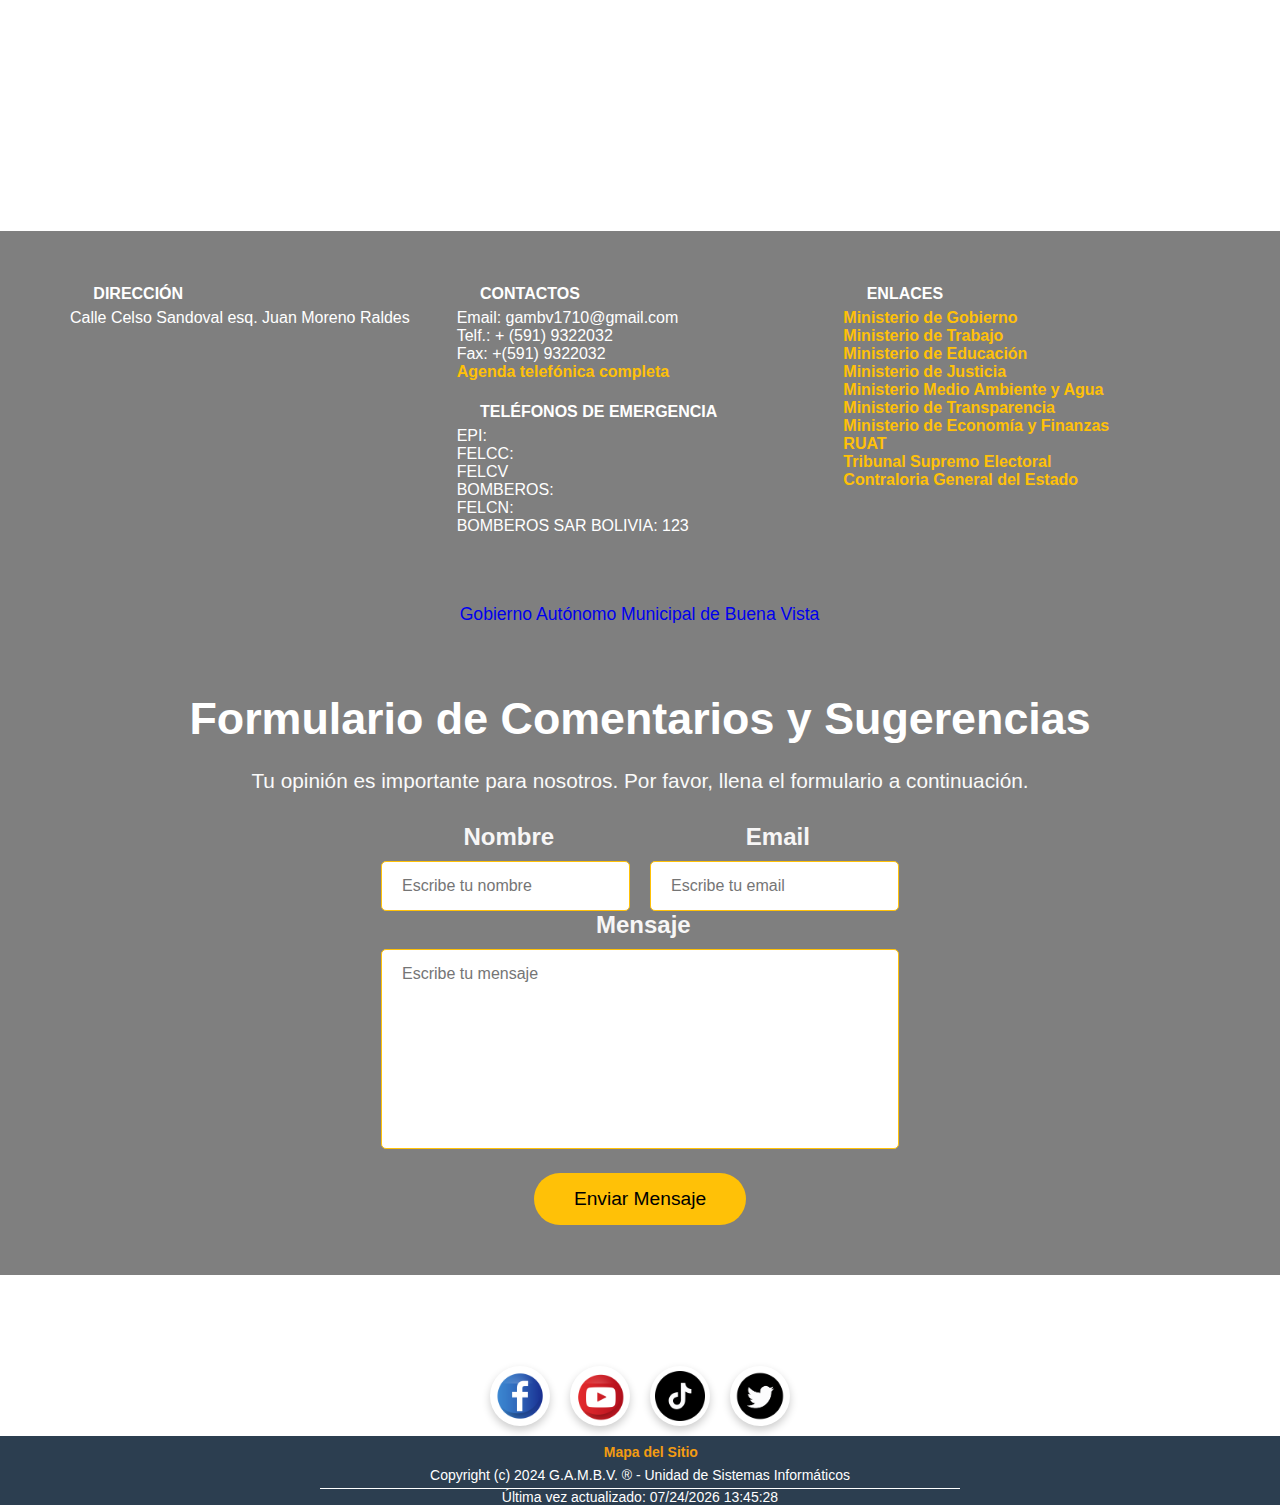
==== commit a19a59fa: "Update index.html" ====
--- a/index.html
+++ b/index.html
@@ -328,7 +328,7 @@
                 </div>
             </div>
         </div>
-        <script src="../../../actualizador.js"></script>
+        <script src="actualizador.js"></script>
     </footer>
     
 </body>
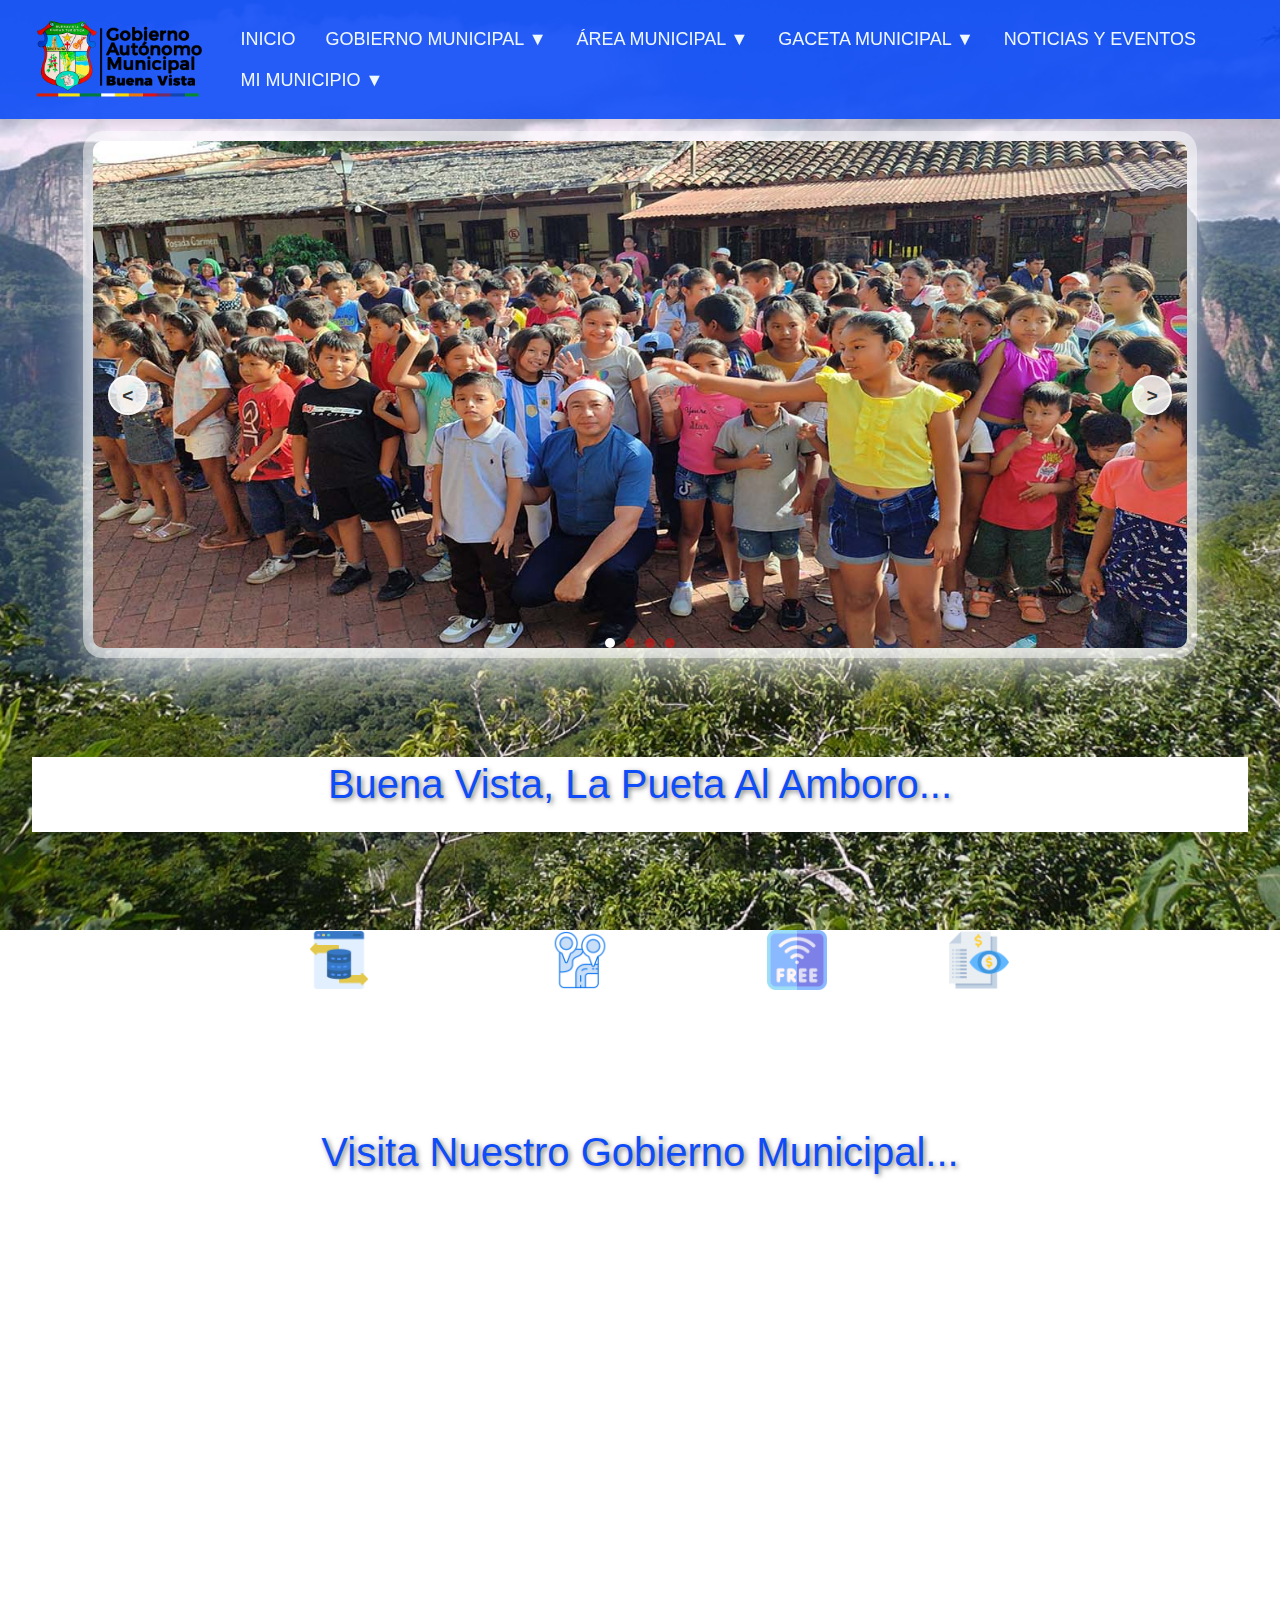
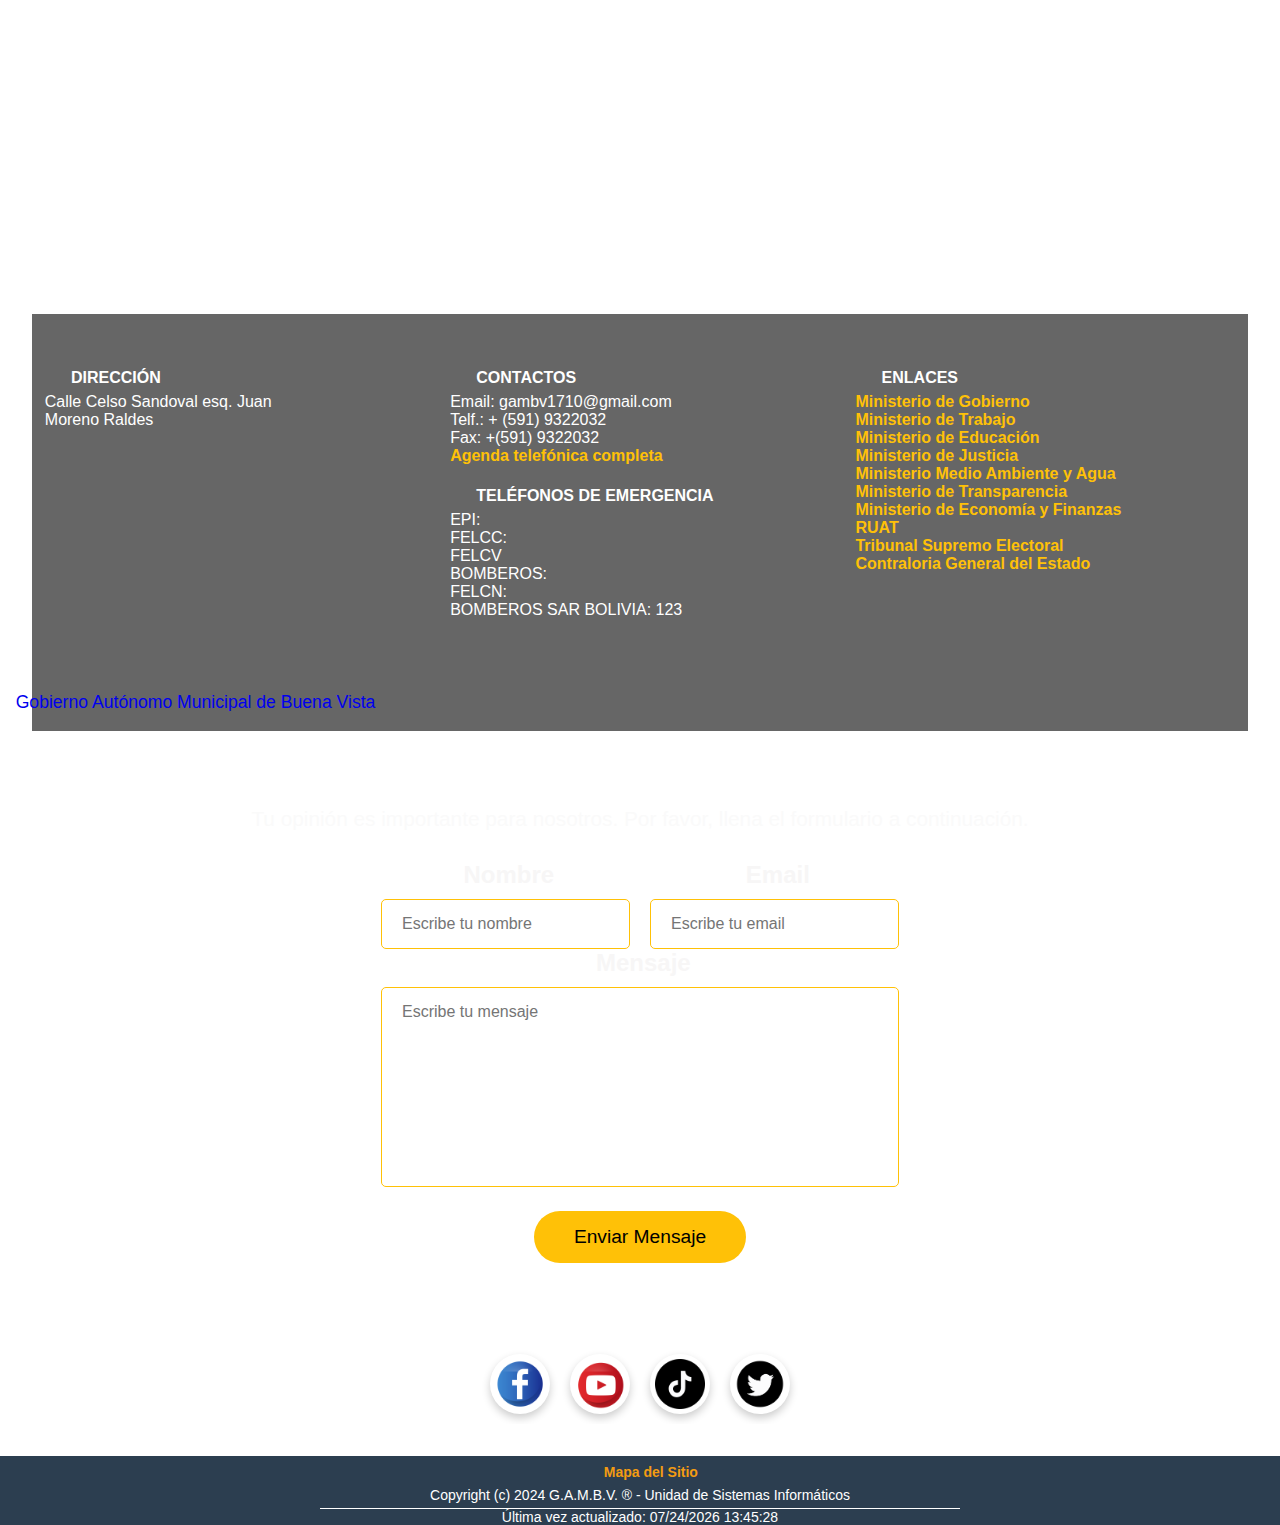
==== commit da790958: "Update index.html" ====
--- a/index.html
+++ b/index.html
@@ -230,7 +230,7 @@
                     <!-- Facebook -->
                     <div id="fb-root"></div>
                     <script async defer crossorigin="anonymous" src="https://connect.facebook.net/es_ES/sdk.js#xfbml=1&version=v21.0"></script>
-                    <div class="fb-page" data-href="https://www.facebook.com/profile.php?id=100063711563715" data-tabs="timeline" data-width="400" data-height="300" data-small-header="false" data-adapt-container-width="false" data-hide-cover="false" data-show-facepile="false">
+                    <div class="fb-page" data-href="https://www.facebook.com/profile.php?id=100063711563715" data-tabs="timeline" data-width="300" data-height="300" data-small-header="false" data-adapt-container-width="false" data-hide-cover="false" data-show-facepile="false">
                         <blockquote cite="https://www.facebook.com/profile.php?id=100063711563715" class="fb-xfbml-parse-ignore">
                             <a href="https://www.facebook.com/profile.php?id=100063711563715">Gobierno Autónomo Municipal de Buena Vista</a>
                         </blockquote>
--- a/css/menu-pie.css
+++ b/css/menu-pie.css
@@ -27,17 +27,17 @@
   top: 0; /* Alinea el header al borde superior */
   left: 0; /* Extiende el header al borde izquierdo */
   right: 0; /* Extiende el header al borde derecho */
-  max-height: 10%; /* Limita la altura máxima al 10% de la pantalla */
+  
   background-color: rgba(14, 76, 247, 0.9); /* Ajusta la opacidad para mayor legibilidad */
   box-shadow: 0 5px 10px rgba(0, 0, 0, 0.1); /* Incrementa la profundidad del sombreado */
-  padding: 0 2%; /* Agrega espacio interno horizontal */
+  padding: 1rem 2%; /* Agrega espacio interno horizontal */
   display: flex; /* Activa el layout flex */
   align-items: center; /* Centra los elementos verticalmente */
   justify-content: space-between; /* Espacia los elementos al máximo horizontalmente */
   z-index: 1000; /* Asegura que el header esté por encima de otros elementos */
   transition: all 0.3s ease-in-out; /* Añade una transición suave para interacciones */
   text-transform: uppercase;
-  flex-shrink: 0; /* Previene que se encoja */
+  
 }
 
 img {
@@ -47,7 +47,7 @@
 
 header .logo {
   font-weight: bold;
-  font-size: 2rem; /* Usa rem para tamaño relativo */
+  font-size: 1.5rem; /* Usa rem para tamaño relativo */
   color: aliceblue;
 }
 
@@ -62,7 +62,7 @@
 
 header .navbar ul li a {
   font-size: 1.125rem; /* Cambia px a rem para ser relativo */
-  padding: 20px;
+  padding: 10px 15px;
   color: aliceblue;
   display: block;
 }
@@ -109,11 +109,11 @@
 
 @media(max-width:991px) {
   header {
-    padding: 30px;
+    padding: 20px 2%;
   }
 
   header label {
-    display: initial;
+    display: inline-block;
   }
 
   header .navbar {
@@ -124,6 +124,13 @@
     background-color: #5c40fd;
     border-top: 1px solid rgba(0, 0, 0, 0.1);
     display: none;
+    flex-direction: column;
+    align-items: center;
+  }
+
+  header .navbar ul {
+    width: 100%; /* Ocupa el ancho completo */
+    text-align: center; /* Centra los elementos */
   }
 
   header .navbar ul li {
@@ -145,12 +152,36 @@
   }
 
   #menu:checked ~ .navbar {
-    display: initial;
+    display: flex;
+  }
+  /* Añadir espacio para el contenido principal cuando el menú está activo */
+  main {
+    margin-top: 15%; /* Ajusta según el tamaño de tu header */
+  }
+}
+
+@media (max-width: 576px) {
+  header .logo {
+    font-size: 1.25rem; /* Reduce el tamaño del logo */
+  }
+
+  header .navbar ul li a {
+    font-size: 0.875rem; /* Reduce aún más el tamaño del texto */
+    padding: 8px 10px;
+  }
+
+  img {
+    width: 120px; /* Ajusta el tamaño del logo */
+  }
+
+  main {
+    margin-top: 20%; /* Más espacio para el header en móviles pequeños */
   }
 }
 
 main {
   flex: 1; /* Hace que el contenido principal ocupe el espacio restante */
+  padding: 2rem; /* Agrega algo de espacio en los laterales */
 }
 
 
@@ -224,4 +255,5 @@
   #fecha_pie {
       font-size: 14px; /* Aumenta el tamaño de la fuente en pantallas pequeñas */
   }
-}+}
+
--- a/style.css
+++ b/style.css
@@ -7,7 +7,7 @@
 .container-slider{
   width: 90%;
   max-width: 90%;
-  margin: 5.5% auto;/* Centra el contenedor horizontalmente */
+  margin: 9% auto;/* Centra el contenedor horizontalmente */
   overflow: hidden;
   position: relative;
   box-shadow: 0 0 0 10px rgba(255, 255, 255, 0.5),
@@ -246,20 +246,20 @@
   }
 }
 
-
 /* General styling for the footer section */
 .mbr-footer {
   background-color: rgba(0, 0, 0, 0.5); /* Dark background */
   color: #fff; /* White text for contrast */
-  padding: 40px 60px; /* Add padding for spacing */
+  padding: 5vh 5vw; /* Add responsive padding */
   position: relative;
+  box-sizing: border-box; /* Ensure padding doesn't affect dimensions */
 }
 
 .mbr-footer .mbr-overlay {
   position: absolute;
   top: 0;
   left: 0;
-  width: 0%;
+  width: 100%; /* Cover the entire footer */
   height: 100%;
   background-color: rgba(0, 0, 0, 0.6); /* Semi-transparent overlay */
   z-index: -1; /* Place below content */
@@ -267,14 +267,14 @@
 
 /* Styling for footer content */
 .mbr-footer-content {
-  margin: 20px 0;
+  margin: 2vh 0;
   text-align: left;
 }
 
 .mbr-footer-content i {
   color: #ffc107; /* Highlight icons with a gold color */
-  font-size: 24px; /* Larger icons */
-  margin-right: 10px; /* Space between icon and text */
+  font-size: 1.5em; /* Scaled icon size */
+  margin-right: 1vw; /* Space between icon and text */
   vertical-align: middle;
 }
 
@@ -291,7 +291,7 @@
 
 /* Facebook embed adjustments */
 .fb-page {
-  margin-top: 20px;
+  margin-top: 2vh;
   text-align: center;
   transform: scale(1.1); /* Slightly larger Facebook embed */
   transform-origin: center; /* Center scaling */
@@ -300,34 +300,54 @@
 .fb-page iframe {
   border: 2px solid #ffc107; /* Highlighted border */
   border-radius: 5px; /* Slightly rounded corners */
+  max-width: 100%; /* Ensure it doesn't exceed the container width */
+  height: auto; /* Maintain aspect ratio */
 }
 
 /* Layout styling */
 .Enlaces .row {
   display: flex;
   flex-wrap: wrap; /* Allow wrapping for smaller screens */
-  justify-content: space-around; /* Distribute sections evenly */
+  justify-content: space-between; /* Distribute sections evenly */
+  gap: 2vw; /* Add space between sections */
 }
 
 .mbr-footer-content.col-md-3 {
-  flex: 1 1 25%; /* Each section takes 25% of the row on large screens */
-  min-width: 200px; /* Minimum width for smaller screens */
-  padding: 10px; /* Add spacing between sections */
+  flex: 1 1 22%; /* Take up roughly 25% of the row on large screens */
+  max-width: 300px; /* Limit max width for better layout */
+  min-width: 50px; /* Minimum width for smaller screens */
+  padding: 1vw; /* Add spacing between sections */
   box-sizing: border-box; /* Include padding in width calculation */
 }
 
 /* Responsive adjustments */
 @media (max-width: 768px) {
   .mbr-footer-content {
-      text-align: center; /* Center-align text for smaller screens */
+    text-align: center; /* Center-align text for smaller screens */
   }
   .Enlaces .row {
-      flex-direction: column; /* Stack sections vertically */
+    flex-direction: column; /* Stack sections vertically */
+    align-items: center; /* Center sections horizontally */
   }
   .fb-page {
-      margin: 20px auto; /* Center Facebook embed */
-  }
-}
+    margin: 2vh auto; /* Center Facebook embed */
+  }
+}
+
+@media (max-width: 480px) {
+  .mbr-footer {
+    padding: 4vh 2vw; /* Reduce padding for very small screens */
+  }
+  .mbr-footer-content i {
+    font-size: 1.2em; /* Smaller icons */
+  }
+  .mbr-footer-content.col-md-3 {
+    flex: 1 1 100%; /* Take full width on very small screens */
+    text-align: center;
+  }
+}
+
+
 
 /* Estilo general para la sección */
 .mbr-section {
@@ -401,78 +421,7 @@
 }
 
 
-.mbr-footer {
-  background-color: rgba(0, 0, 0, 0.5); 
-  color: #fff; 
-  padding: 40px 60px; 
-  position: relative;
-}
-
-.mbr-footer .mbr-overlay {
-  position: absolute;
-  top: 0;
-  left: 0;
-  width: 0%;
-  height: 100%;
-  background-color: rgba(0, 0, 0, 0.5); 
-  z-index: -1;
-}
-
-.mbr-footer-content {
-  margin: 20px 0;
-  text-align: left;
-}
-
-.mbr-footer-content i {
-  color: #ffc107; 
-  font-size: 24px; 
-  margin-right: 10px; 
-  vertical-align: middle;
-}
-
-
-.mbr-footer-content a {
-  color: #ffc107; 
-  text-decoration: none; 
-  font-weight: bold;
-}
-
-.mbr-footer-content a:hover {
-  text-decoration: underline; 
-}
-
-.fb-page {
-  margin-top: 20px;
-  text-align: center;
-}
-
-
-.Enlaces .row {
-  display: flex;
-  flex-wrap: wrap; 
-  justify-content: space-around; 
-}
-
-.mbr-footer-content.col-md-3 {
-  flex: 1 1 25%; 
-  min-width: 200px; 
-  padding: 10px; 
-  box-sizing: border-box; 
-}
-
-
-@media (max-width: 768px) {
-  .mbr-footer-content {
-      text-align: center; 
-  }
-  .Enlaces .row {
-      flex-direction: column; 
-  }
-  .fb-page {
-      margin: 20px auto; 
-  }
-}
-
+http://127.0.0.1:5500/index.html
 
 /* Estilo general para la sección */
 .custom-section {
@@ -729,4 +678,4 @@
   #fecha_pie {
       font-size: 14px; /* Aumenta el tamaño de la fuente en pantallas pequeñas */
   }
-}+}
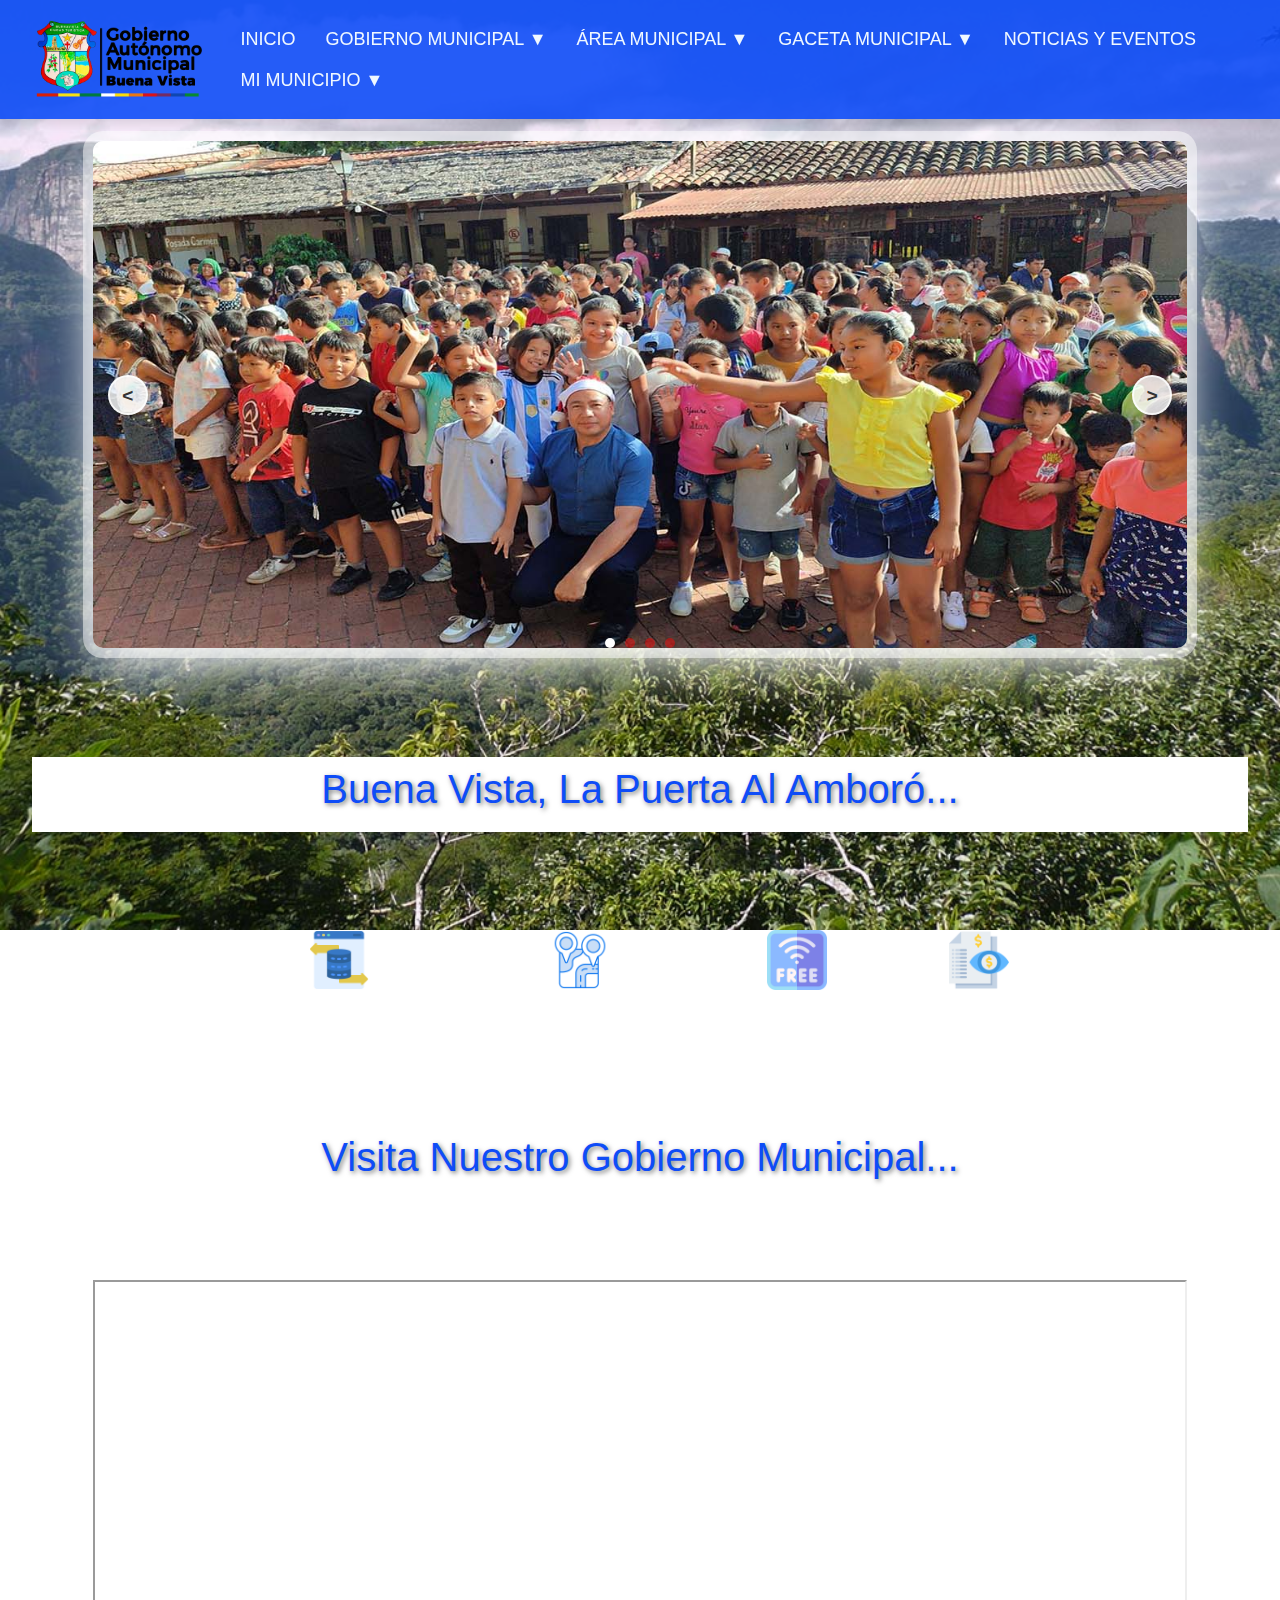
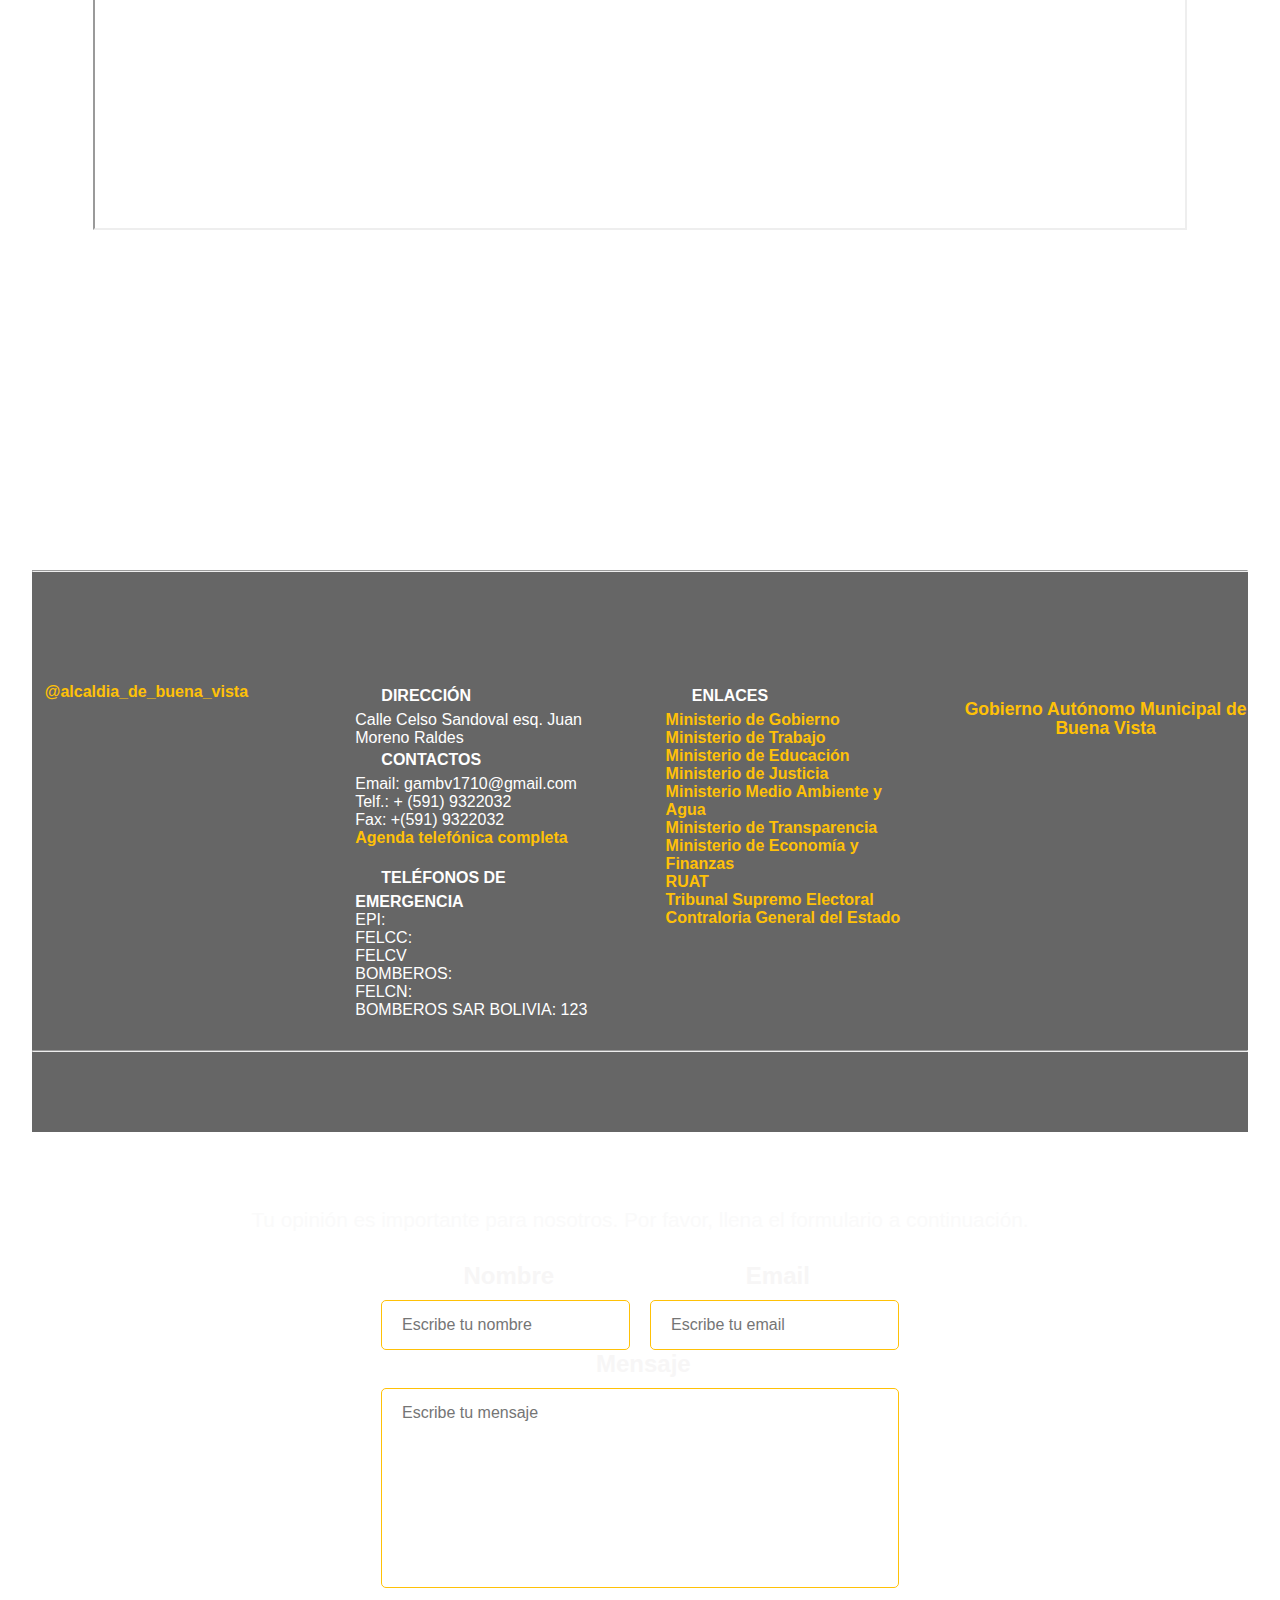
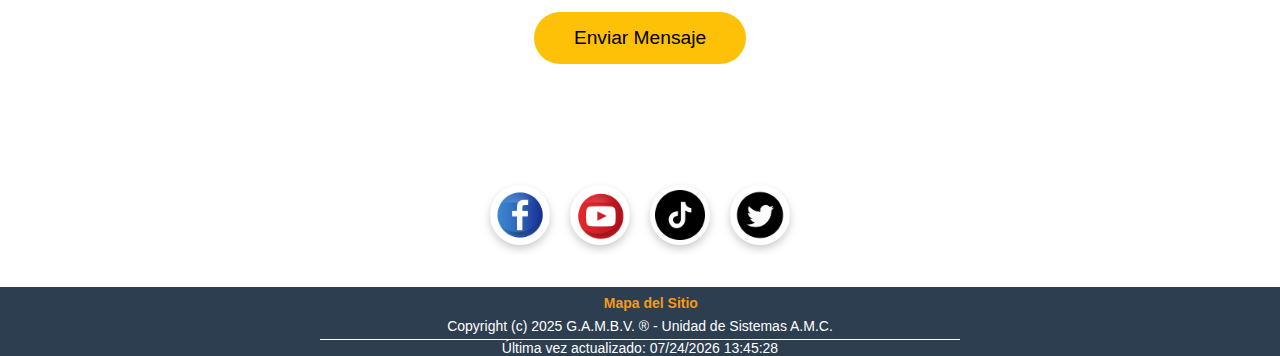
==== commit a05ed386: "Update index.html" ====
--- a/index.html
+++ b/index.html
@@ -65,6 +65,7 @@
             </ul>
         </nav>
     </header>
+    <!-- Contenido principal -->
     <main>
         <div class="container-slider" aria-label="Galería de imágenes">
             <div class="slider" id="slider">
@@ -91,13 +92,13 @@
             <div class="slider__btn slider__btn--right" id="btn-right">&#62;</div>
             <div class="slider__btn slider__btn--left" id="btn-left">&#60;</div>        
         </div>
-            <section class="mbr-section mbr-section__container article" id="header3-1c" style="background-color: rgb(255, 255, 255); padding-top: 5px; padding-bottom: 5px;">
+            <section class="mbr-section mbr-section__container article" id="header3-1c" style="background-color: rgb(255, 255, 255); padding-top: 10px; padding-bottom: 0px;">
         <div class="contenido">
             <div class="row">
                 <div class="col-xs-12 text-center">
                     <!-- Título adaptado con una clase personalizada para mejor control de estilos -->
                     <h3 class="mbr-section-title display-2" style="font-weight: normal; color: #0e4cf7;">
-                        Buena Vista, La Pueta Al Amboro...
+                        Buena Vista, La Puerta Al Amboró...
                     </h3>
                     <!-- Aquí puedes agregar una descripción o un subtítulo si lo necesitas -->
                     <p style="font-size: 1.125rem; color: #333;">
@@ -166,7 +167,7 @@
                 </div>
             </div>
         </section>
-        <section class="mbr-section mbr-section__container article" id="header3-1c" style="background-color: rgb(255, 255, 255); padding-top: 5px; padding-bottom: 5px;">
+        <section class="mbr-section mbr-section__container article" id="header3-1c" style="background-color: rgb(255, 255, 255); padding-top: 10px; padding-bottom: 0px;">
             <div class="contenido">
                 <div class="row">
                     <div class="col-xs-12 text-center">
@@ -182,20 +183,52 @@
             </div>
         </section>
         <section class="mbr-section mbr-section-nopadding" id="map1-22" aria-label="Ubicación Personalizada">
-            <div class="mbr-map">
-                <iframe src="https://www.google.com/maps/embed?pb=!1m14!1m8!1m3!1d6510.836673575908!2d-63.66301703106928!3d-17.460332648053065!3m2!1i1024!2i768!4f13.1!3m3!1m2!1s0x93efcdcfee7fa1ef%3A0xd8db69be8801785!2sAlcald%C3%ADa%20De%20Buenavista!5e1!3m2!1ses-419!2sbo!4v1736970165356!5m2!1ses-419!2sbo" ; width="100%" height="550" style="border: 4px;" allowfullscreen="" loading="lazy" referrerpolicy="no-referrer-when-downgrade"></iframe>
-            </div>
-        </section>
-        <section class="mbr-section mbr-section-md-padding mbr-footer footer1" id="contacts1-1b" style="padding-top: 20px; padding-bottom: 20px; position: relative;">
-            <div class="mbr-overlay" style="opacity: 0.6; background-color: rgb(0, 0, 0);"></div>
+            <div class="mbr-map"; style="text-align: center;">
+                <iframe src="https://www.google.com/maps/embed?pb=!1m14!1m8!1m3!1d6510.836673575908!2d-63.66301703106928!3d-17.460332648053065!3m2!1i1024!2i768!4f13.1!3m3!1m2!1s0x93efcdcfee7fa1ef%3A0xd8db69be8801785!2sAlcald%C3%ADa%20De%20Buenavista!5e1!3m2!1ses-419!2sbo!4v1736970165356!5m2!1ses-419!2sbo" ; width="90%" height="550" ></iframe>
+            </div>
+        </section>
+        <section id="about" class="section">
+            <div class="container">
+                <div class="row">
+                    <!-- Columna de texto -->
+                    <div class="col-md-6">
+                        <div class="text-box">
+                            <h2 class="section-title">En Vivo desde Buena Vista</h2>
+                            <p class="section-description">
+                                Plaza Principal de Buena Vista es un espacio lleno de historia y cultura, ya que es el corazón de la vida social y política del municipio. Además de ser el punto de encuentro para actividades cívicas y celebraciones locales, está rodeada de árboles frondosos y áreas verdes, lo que le da un aire relajante y acogedor. Es un lugar donde los residentes se reúnen para intercambiar ideas, compartir momentos con la familia y disfrutar de la tranquilidad del entorno. En sus alrededores se encuentran importantes edificaciones, como la Iglesia de Buena Vista, que tiene una arquitectura que refleja el legado histórico y religioso de la región. Sin duda, la plaza no solo es un espacio central en la vida cotidiana, sino también un emblema de la identidad y el espíritu comunitario de Buena Vista.
+                            </p>
+                        </div>
+                    </div>
+                    
+                    <!-- Columna de cámara en vivo -->
+                    <div class="col-md-6">
+                        <div class="video-box">
+                            <iframe src="https://camaraalvivogamsc.gmsantacruz.gob.bo/TransmisionStreaming/video.html" frameborder="0" allowfullscreen></iframe>
+                        </div>
+                    </div>
+                </div>
+                <!-- Línea Separadora -->
+                <hr class="separator-line">
+            </div>
+        </section>
+        <section class="mbr-section mbr-section-md-padding mbr-footer footer1" id="contacts1-1b">
+            <div class="mbr-overlay"></div>
             <div class="Enlaces">
                 <div class="row">
                     <!-- Dirección -->
                     <div class="mbr-footer-content col-xs-12 col-md-3">
-                        <p><i class="fas fa-map-marker-alt fa-lg"></i><strong>&nbsp;&nbsp;&nbsp;DIRECCIÓN</strong><br>Calle Celso Sandoval esq. Juan Moreno Raldes<br></p>
+                        <blockquote class="tiktok-embed" cite="https://www.tiktok.com/@alcaldia_de_buena_vista" data-unique-id="alcaldia_de_buena_vista" data-embed-type="creator" style="max-width: 780px; min-width: 288px;" >
+                            <section> 
+                                <a target="_blank" href="https://www.tiktok.com/@alcaldia_de_buena_vista?refer=creator_embed">@alcaldia_de_buena_vista</a>
+                            </section> 
+                        </blockquote>
+                            <script async src="https://www.tiktok.com/embed.js"></script>
                     </div>
                     <!-- Contactos -->
                     <div class="mbr-footer-content col-xs-12 col-md-3">
+                        <p><i class="fas fa-map-marker-alt fa-lg"></i><strong>&nbsp;&nbsp;&nbsp;DIRECCIÓN</strong><br>
+                            Calle Celso Sandoval esq. Juan Moreno Raldes<br>
+                        </p>
                         <p><i class="fas fa-address-book fa-lg"></i><strong>&nbsp;&nbsp;&nbsp;CONTACTOS</strong><br>
                             Email: gambv1710@gmail.com<br>
                             Telf.: + (591) 9322032<br>
@@ -228,14 +261,18 @@
                         </p>
                     </div>
                     <!-- Facebook -->
-                    <div id="fb-root"></div>
-                    <script async defer crossorigin="anonymous" src="https://connect.facebook.net/es_ES/sdk.js#xfbml=1&version=v21.0"></script>
-                    <div class="fb-page" data-href="https://www.facebook.com/profile.php?id=100063711563715" data-tabs="timeline" data-width="300" data-height="300" data-small-header="false" data-adapt-container-width="false" data-hide-cover="false" data-show-facepile="false">
-                        <blockquote cite="https://www.facebook.com/profile.php?id=100063711563715" class="fb-xfbml-parse-ignore">
-                            <a href="https://www.facebook.com/profile.php?id=100063711563715">Gobierno Autónomo Municipal de Buena Vista</a>
-                        </blockquote>
-                    </div>
-                </div>
+                    <div class="mbr-footer-content col-xs-12 col-md-3">
+                        <div id="fb-root"></div>
+                        <script async defer crossorigin="anonymous" src="https://connect.facebook.net/es_ES/sdk.js#xfbml=1&version=v21.0"></script>
+                        <div class="fb-page" data-href="https://www.facebook.com/profile.php?id=100063711563715" data-tabs="timeline" data-width="250" data-height="350" data-small-header="false" data-adapt-container-width="false" data-hide-cover="false" data-show-facepile="false">
+                            <blockquote cite="https://www.facebook.com/profile.php?id=100063711563715" class="fb-xfbml-parse-ignore">
+                                <a href="https://www.facebook.com/profile.php?id=100063711563715">Gobierno Autónomo Municipal de Buena Vista</a>
+                            </blockquote>
+                        </div>
+                    </div>    
+                </div>
+                <!-- Línea Separadora -->
+                <hr class="separator-line">
             </div>
         </section>
         <section class="custom-section" id="form1-1w">
@@ -248,7 +285,7 @@
                 </div>
                 <div class="row">
                     <div class="col-12 col-lg-8 offset-lg-2">
-                        <form action="envia.php" method="post" data-form-title="Formulario de Contactos">
+                        <form id="feedbackForm" data-form-title="Formulario de Contactos">
                             <div class="row">
                                 <div class="col-md-6">
                                     <div class="form-group">
@@ -269,12 +306,49 @@
                             </div>
                             <div class="text-center">
                                 <button type="submit" class="btn btn-warning btn-lg">Enviar Mensaje</button>
+                                <p id="responseMessage" class="text-muted mt-3"></p>
                             </div>
                         </form>
                     </div>
                 </div>
             </div>
         </section>
+        
+        <script>
+            document.getElementById("feedbackForm").addEventListener("submit", function (event) {
+                event.preventDefault(); // Evita que el formulario se envíe de la manera tradicional
+        
+                // Obtenemos los datos del formulario
+                const formData = {
+                    name: document.getElementById("form-name").value,
+                    email: document.getElementById("form-email").value,
+                    message: document.getElementById("form-message").value,
+                };
+        
+                // Enviamos los datos al backend en localhost
+                fetch("Node.js", { // Cambié la URL a la del backend
+                    method: "POST",
+                    headers: {
+                        "Content-Type": "application/json",
+                    },
+                    body: JSON.stringify(formData),
+                })
+                .then(response => response.json()) // Esperamos la respuesta del backend
+                .then(data => {
+                    if (data.success) {
+                        // Si el mensaje fue enviado correctamente, mostramos un mensaje de éxito
+                        document.getElementById("responseMessage").textContent = "¡Mensaje enviado con éxito!";
+                    } else {
+                        // Si hubo un error, mostramos un mensaje de error
+                        document.getElementById("responseMessage").textContent = "Hubo un problema al enviar el mensaje.";
+                    }
+                })
+                .catch(error => {
+                    console.error("Error:", error);
+                    document.getElementById("responseMessage").textContent = "Error al enviar el mensaje.";
+                });
+            });
+        </script>
         <section class="custom-social-section" id="social-buttons2-4c" style="background-image: none; padding: 10px 0; position: relative;">
             <!-- Fondo superpuesto -->
             <div class="mbr-overlay" style="opacity: 0.5; background-color: transparent; position: absolute; top: 0; left: 0; width: 100%; height: 100%;"></div>
@@ -288,13 +362,13 @@
                         
                         <!-- Botones sociales -->
                         <div class="social-buttons" style="display: flex; justify-content: center; gap: 20px;">
-                            <a href="https://www.facebook.com/" target="_blank" title="Facebook">
+                            <a href="https://www.facebook.com/profile.php?id=100063711563715" target="_blank" title="Facebook">
                                 <img src="Iconos/facebook.png" alt="Facebook" class="mbr-icon" style="width: 50px; height: 50px;">
                             </a>
                             <a href="https://www.youtube.com/" target="_blank" title="YouTube">
                                 <img src="Iconos/youtube.png" alt="YouTube" class="mbr-icon" style="width: 50px; height: 50px;">
                             </a>
-                            <a href="https://www.tiktok.com/" target="_blank" title="TikTok">
+                            <a href="https://www.tiktok.com/@alcaldia_de_buena_vista?is_from_webapp=1&sender_device=pc" target="_blank" title="TikTok">
                                 <img src="Iconos/tik-tok.png" alt="TikTok" class="mbr-icon" style="width: 50px; height: 50px;">
                             </a>
                             <a href="https://twitter.com/" target="_blank" title="Twitter">
@@ -307,29 +381,28 @@
         </section>
     </main>
     <script src="slider.js"></script>
-    
-    <!-- Footer -->
-    <footer class="custom-footer mbr-section mbr-section-nopadding" id="footer1-3e">
-        <div class="container">
-            <!-- Enlace al mapa del sitio -->
-            <p class="text-center">
-                <i class="fas fa-sitemap fa-lg"></i>&nbsp;&nbsp;&nbsp;<strong><a href="mapa_sitio.html" class="text-warning">Mapa del Sitio</a></strong>
-            </p>
-            <!-- Copyright -->
-            <p class="text-center">
-                Copyright (c) 2024 G.A.M.B.V. ® - Unidad de Sistemas Informáticos
-            </p>
-            <!-- Línea Horizontal (Separador) -->
-            <hr>
-            <!-- Fecha de actualización -->
-            <div class="row">
-                <div id="last-updated">
-                    Última vez actualizado: <span id="update-time"></span>
-                </div>
-            </div>
-        </div>
-        <script src="actualizador.js"></script>
-    </footer>
-    
+        <!-- Footer -->
+        <footer class="custom-footer mbr-section mbr-section-nopadding" id="footer1-3e">
+            <div class="container">
+                <!-- Enlace al mapa del sitio -->
+                <p class="text-center">
+                    <i class="fas fa-sitemap fa-lg"></i>&nbsp;&nbsp;&nbsp;<strong><a href="Menu/Mapa del Sitio/mapasitio.html" class="text-warning">Mapa del Sitio</a></strong>
+                </p>
+                <!-- Copyright Ing. Ariel Mendoza Cabrera-->
+                <p class="text-center">
+                    Copyright (c) 2025 G.A.M.B.V. ® - Unidad de Sistemas A.M.C.
+                </p>
+                <!-- Línea Horizontal (Separador) -->
+                <hr>
+                <!-- Fecha de actualización -->
+                <div class="row">
+                    <div id="last-updated">
+                        Última vez actualizado: <span id="update-time"></span>
+                    </div>
+                </div>
+            </div>
+            <script src="actualizador.js"></script>
+        </footer>
+        
 </body>
 </html>
--- a/css/menu-pie.css
+++ b/css/menu-pie.css
@@ -190,10 +190,9 @@
 
 /* Estilos para el pie de página */
 .custom-footer {
-  
   background-color: #2c3e50; /* Fondo oscuro */
   color: #fff; /* Texto en color blanco */
-  padding: 0 0; /* Espaciado superior e inferior */
+  padding: 20px 0; /* Espaciado superior e inferior */
   font-size: 14px; /* Tamaño de fuente */
   text-align: center; /* Centrado de texto */
   flex-shrink: 0;
@@ -220,10 +219,8 @@
 .custom-footer hr {
   border: 0;
   border-top: 1px solid #fff; /* Línea blanca */
-  margin: 0 0;
-  width: 50%; /* Ancho de la línea */
-  margin-left: auto;
-  margin-right: auto;
+  margin: 10px auto; /* Espaciado alrededor de la línea */
+  width: 70%; /* Ancho de la línea */
 }
 
 /* Texto del copyright */
@@ -241,19 +238,45 @@
 /* Asegura que los elementos en el footer sean responsivos */
 @media (max-width: 768px) {
   .custom-footer {
-      padding: 15px 0; /* Menor espaciado en pantallas pequeñas */
+    padding: 10px 20px; /* Ajusta el espaciado en pantallas más pequeñas */
+    font-size: 12px; /* Reduce el tamaño de fuente */
   }
 
   .custom-footer i {
-      font-size: 20px; /* Aumenta el tamaño del icono en pantallas pequeñas */
-  }
-
-  .custom-footer .row {
-      text-align: center; /* Centra el contenido en pantallas pequeñas */
+    font-size: 22px; /* Aumenta ligeramente el tamaño del icono */
+    margin-bottom: 10px; /* Espaciado adicional en íconos */
+  }
+
+  .custom-footer hr {
+    width: 90%; /* Línea más ancha en pantallas pequeñas */
+  }
+
+  .custom-footer p {
+    margin: 10px 0; /* Mayor espaciado entre párrafos */
+    font-size: 13px; /* Ajusta el tamaño del texto */
   }
 
   #fecha_pie {
-      font-size: 14px; /* Aumenta el tamaño de la fuente en pantallas pequeñas */
-  }
-}
-
+    font-size: 13px; /* Tamaño ligeramente mayor en pantallas pequeñas */
+    margin-top: 15px;
+  }
+}
+
+@media (max-width: 576px) {
+  .custom-footer {
+    padding: 15px 10px; /* Menor padding para pantallas muy pequeñas */
+    font-size: 12px; /* Reduce un poco más el tamaño de la fuente */
+  }
+
+  .custom-footer hr {
+    width: 80%; /* Ajusta el ancho del separador */
+  }
+
+  .custom-footer i {
+    font-size: 20px; /* Ajusta el tamaño del icono */
+  }
+
+  #fecha_pie {
+    font-size: 12px; /* Texto más pequeño para pantallas pequeñas */
+  }
+}
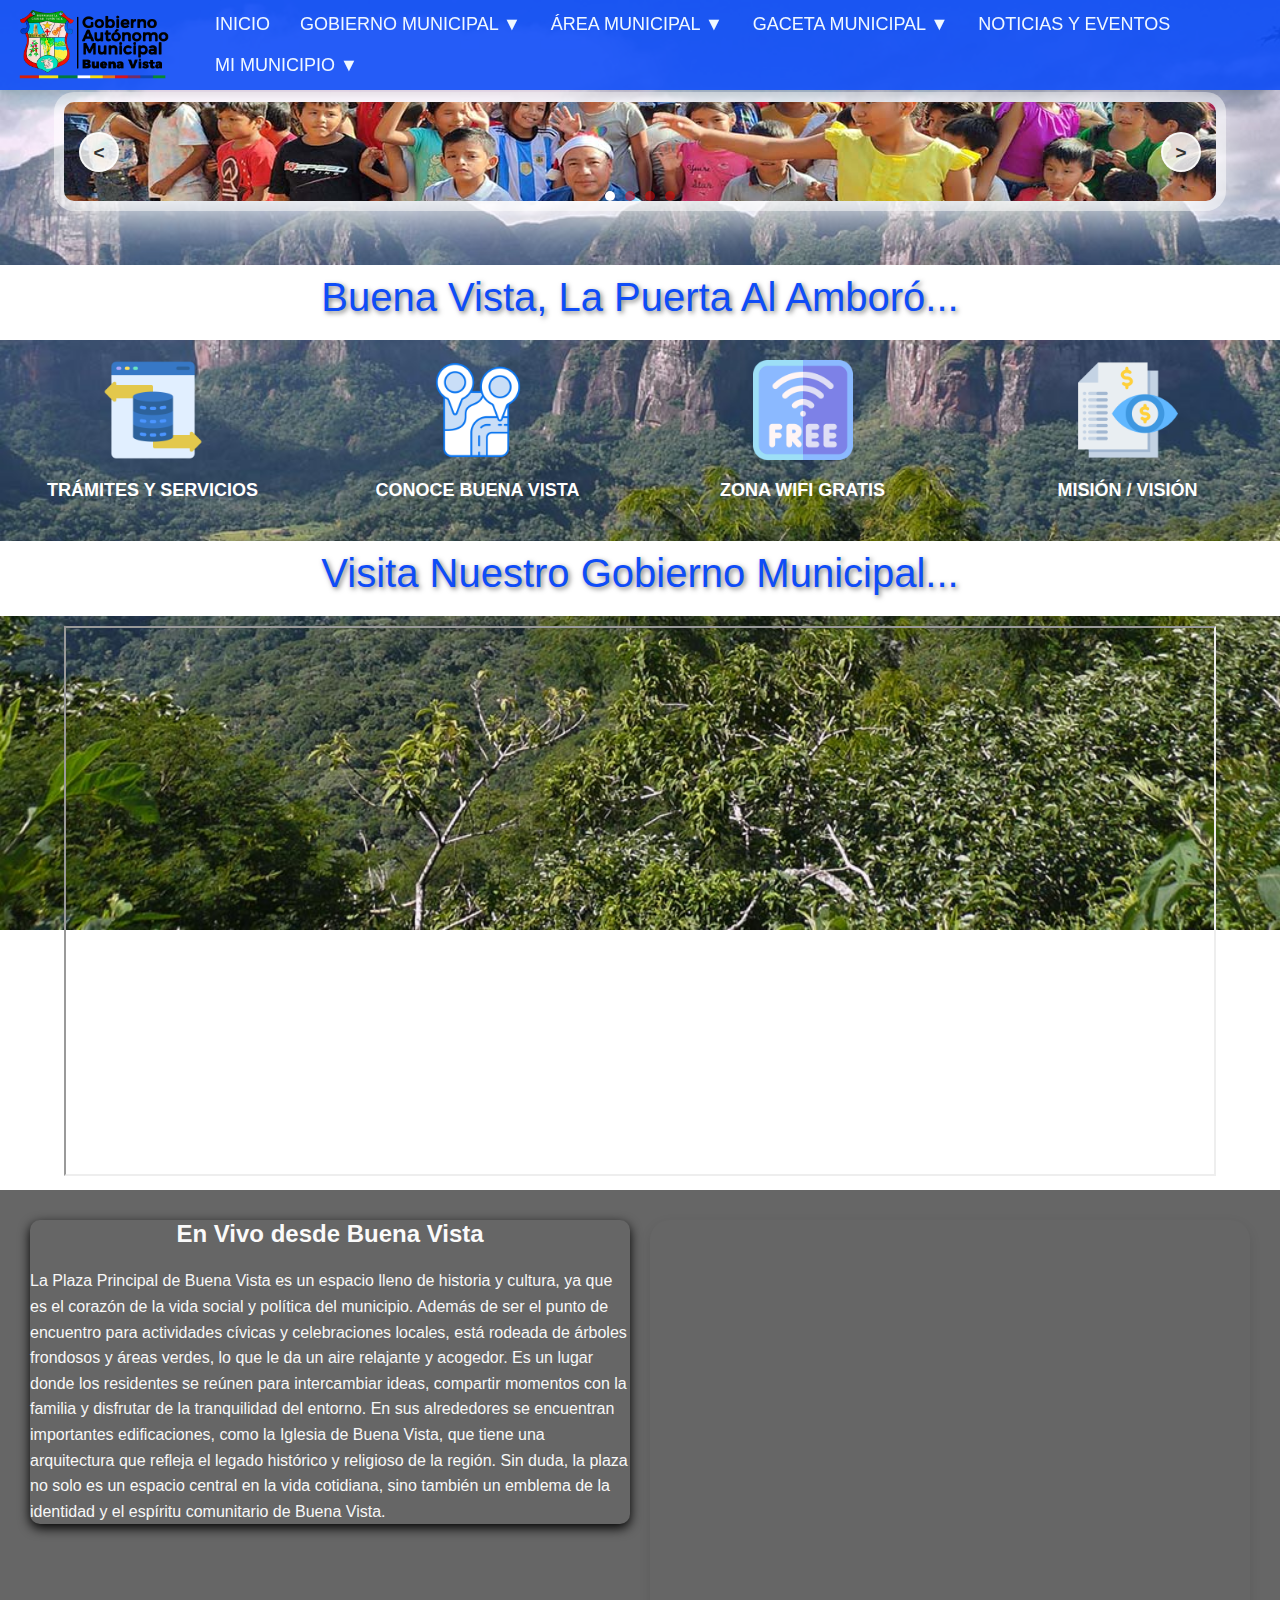
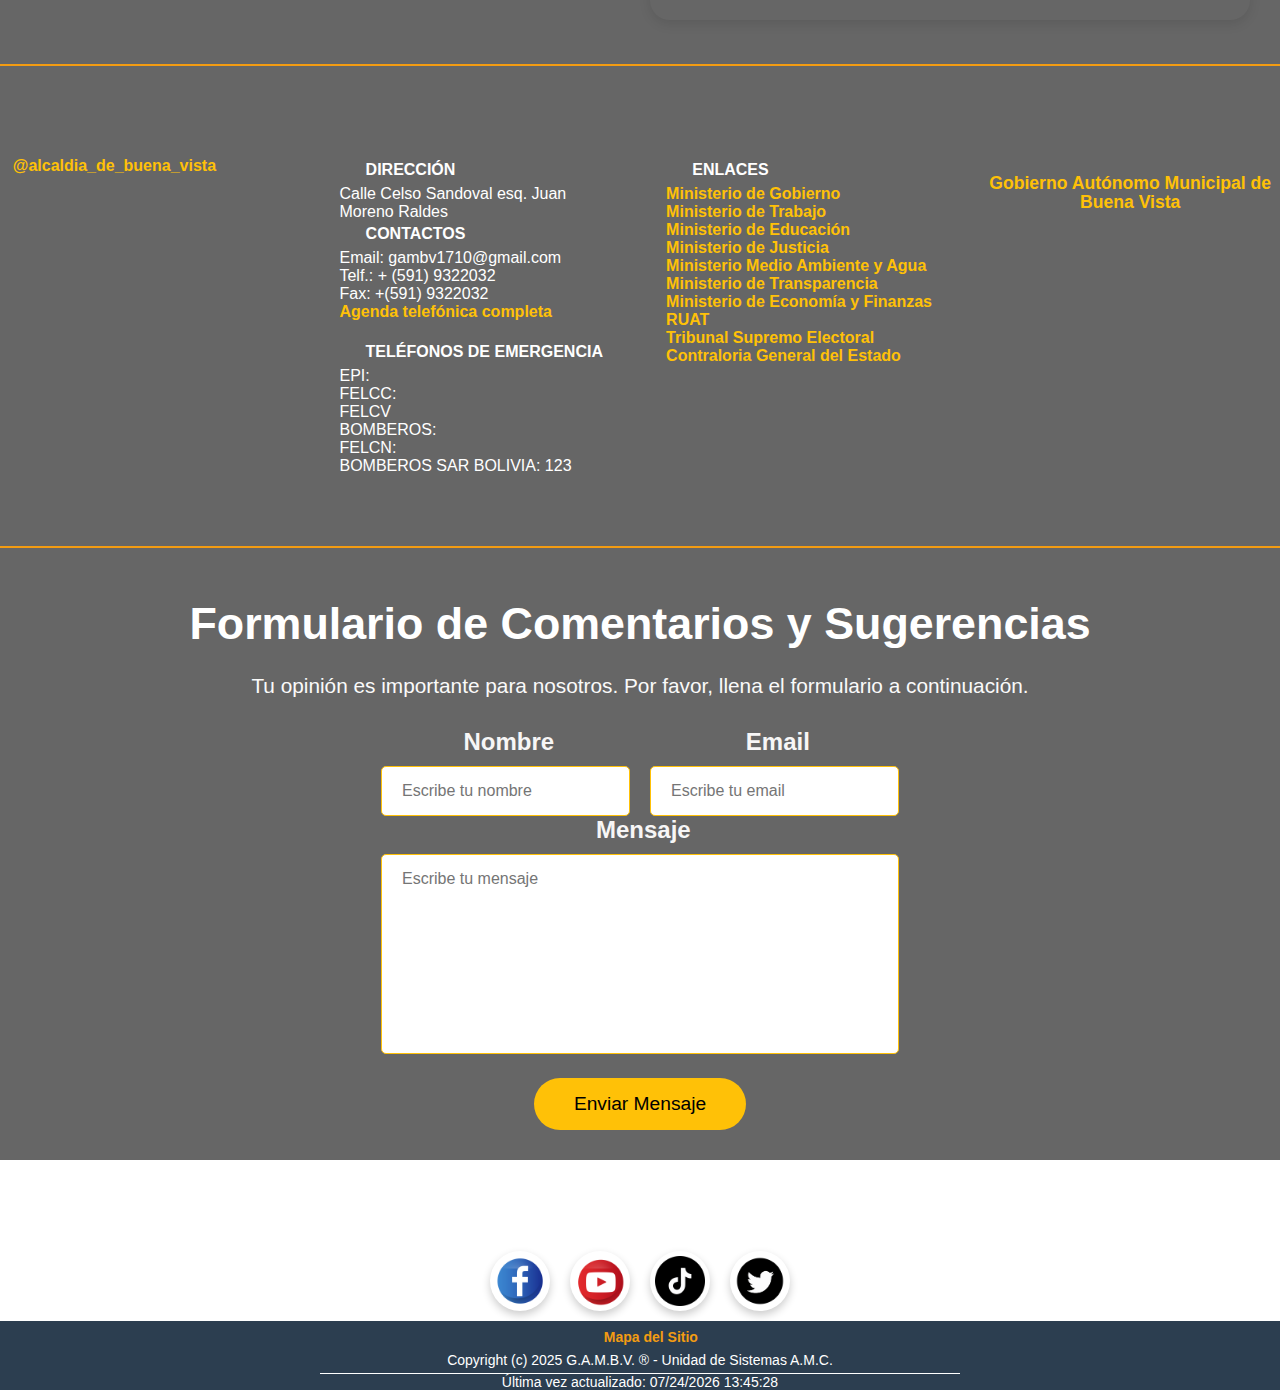
==== commit 8224281c: "Update index.html" ====
--- a/index.html
+++ b/index.html
@@ -195,7 +195,7 @@
                         <div class="text-box">
                             <h2 class="section-title">En Vivo desde Buena Vista</h2>
                             <p class="section-description">
-                                Plaza Principal de Buena Vista es un espacio lleno de historia y cultura, ya que es el corazón de la vida social y política del municipio. Además de ser el punto de encuentro para actividades cívicas y celebraciones locales, está rodeada de árboles frondosos y áreas verdes, lo que le da un aire relajante y acogedor. Es un lugar donde los residentes se reúnen para intercambiar ideas, compartir momentos con la familia y disfrutar de la tranquilidad del entorno. En sus alrededores se encuentran importantes edificaciones, como la Iglesia de Buena Vista, que tiene una arquitectura que refleja el legado histórico y religioso de la región. Sin duda, la plaza no solo es un espacio central en la vida cotidiana, sino también un emblema de la identidad y el espíritu comunitario de Buena Vista.
+                                La Plaza Principal de Buena Vista es un espacio lleno de historia y cultura, ya que es el corazón de la vida social y política del municipio. Además de ser el punto de encuentro para actividades cívicas y celebraciones locales, está rodeada de árboles frondosos y áreas verdes, lo que le da un aire relajante y acogedor. Es un lugar donde los residentes se reúnen para intercambiar ideas, compartir momentos con la familia y disfrutar de la tranquilidad del entorno. En sus alrededores se encuentran importantes edificaciones, como la Iglesia de Buena Vista, que tiene una arquitectura que refleja el legado histórico y religioso de la región. Sin duda, la plaza no solo es un espacio central en la vida cotidiana, sino también un emblema de la identidad y el espíritu comunitario de Buena Vista.
                             </p>
                         </div>
                     </div>
--- a/css/menu-pie.css
+++ b/css/menu-pie.css
@@ -27,29 +27,48 @@
   top: 0; /* Alinea el header al borde superior */
   left: 0; /* Extiende el header al borde izquierdo */
   right: 0; /* Extiende el header al borde derecho */
-  
+  bottom: 0;
   background-color: rgba(14, 76, 247, 0.9); /* Ajusta la opacidad para mayor legibilidad */
   box-shadow: 0 5px 10px rgba(0, 0, 0, 0.1); /* Incrementa la profundidad del sombreado */
-  padding: 1rem 2%; /* Agrega espacio interno horizontal */
+  padding: 2.5rem 0%; /* Agrega espacio interno horizontal */
   display: flex; /* Activa el layout flex */
   align-items: center; /* Centra los elementos verticalmente */
   justify-content: space-between; /* Espacia los elementos al máximo horizontalmente */
   z-index: 1000; /* Asegura que el header esté por encima de otros elementos */
   transition: all 0.3s ease-in-out; /* Añade una transición suave para interacciones */
   text-transform: uppercase;
+  overflow: hidden;
+  max-height: 10% ;
   
 }
 
+
+
+/* Ajustes globales para todas las imágenes */
 img {
-  width: 200px;
-  vertical-align: middle;
+ max-width: 100%; /* Evita que la imagen exceda el tamaño del contenedor */
+  height: auto; /* Mantiene las proporciones de las imágenes */
+  object-fit: contain; /* Ajusta la imagen dentro del contenedor disponible */
+  display: block; /* Elimina los espacios en línea alrededor de la imagen */
+  max-height: 100px; /* Limita la altura máxima de la imagen para que se vea proporcional */
 }
 
 header .logo {
-  font-weight: bold;
-  font-size: 1.5rem; /* Usa rem para tamaño relativo */
-  color: aliceblue;
-}
+  display: flex; /* Centra el logo */
+  align-items: center;
+  justify-content: center;
+  max-width: 200px; /* Limita el ancho máximo del contenedor */
+  padding: 0 10px; /* Espaciado interno alrededor del logo */
+}
+
+/* Ajustes específicos para el logo */
+header .logo img {
+  max-width: 100%; /* Asegura que el logo no supere su contenedor */
+  max-height: 80px; /* Limita el tamaño máximo del logo */
+  height: auto; /* Mantiene proporciones */
+  object-fit: contain; /* Ajusta el logo dentro de su contenedor */
+}
+
 
 header .navbar ul {
   list-style: none;
@@ -171,11 +190,19 @@
   }
 
   img {
-    width: 120px; /* Ajusta el tamaño del logo */
+    width: 100%; /* Ajusta el tamaño del logo */
   }
 
   main {
     margin-top: 20%; /* Más espacio para el header en móviles pequeños */
+  }
+}
+
+/* En pantallas pequeñas */
+@media (max-width: 480px) {
+  img {
+    width: 100%; /* Hace que la imagen ocupe todo el ancho disponible */
+    max-height: 80px; /* Reduce la altura de la imagen en pantallas pequeñas */
   }
 }
 
--- a/style.css
+++ b/style.css
@@ -3,11 +3,19 @@
   background-image: url('Imagenes/Imagen-de-fondo.jpg'); /* Cambia esto por la ruta de tu imagen */
 }
 
+main {
+  padding-top: 8%; /* Ajusta al alto real del header */
+  padding-bottom: 0px; /* Ajusta al alto real del footer */
+  flex: 0; /* Asegura que el contenido principal ocupe el espacio disponible */
+  padding-left: 0rem; /* Espaciado lateral */
+  padding-right: 0rem;
+  position: relative;
+}
 
 .container-slider{
-  width: 90%;
+  width: 95%;
   max-width: 90%;
-  margin: 9% auto;/* Centra el contenedor horizontalmente */
+  margin: 0% 0% 5% 5%;/* Centra el contenedor horizontalmente */
   overflow: hidden;
   position: relative;
   box-shadow: 0 0 0 10px rgba(255, 255, 255, 0.5),
@@ -181,74 +189,191 @@
   }
 }
 
+/* Estilos generales para las tarjetas */
 .card-container {
-  padding: 40px 10px;
+  display: block;
+  text-decoration: none;
+  transition: transform 0.3s ease, box-shadow 0.3s ease;
+  position: relative; /* Asegura que el enlace tenga un z-index adecuado */
+}
+
+.card {
+  background: transparent;
+  border-radius: 10px;
+  overflow: hidden;
+  transition: transform 0.3s ease, box-shadow 0.3s ease;
+  position: relative;
+}
+
+.card:hover {
+  transform: scale(1.05); /* Agranda la tarjeta cuando se pasa el mouse */
+  box-shadow: 0 4px 12px rgba(0, 0, 0, 0.1); /* Sombra al pasar el mouse */
+}
+
+.card-img {
+  width: 100%;
+  height: 100px;
+  display: flex;
+  justify-content: center;
+  align-items: center;
+}
+
+.card-img img {
+  width: 60%;
+  max-width: 100%;
+  object-fit: contain;
+}
+
+.card-block {
+  padding: 20px;
   text-align: center;
-  transition: transform 0.3s ease-in-out, box-shadow 0.3s ease-in-out;
-}
-
-.card-container:hover {
-  transform: translateY(-10px) scale(1.05);
-  box-shadow: 0 12px 30px rgba(0, 0, 0, 0.3);
-}
-
-.card .iconbox {
-  margin-bottom: 15px;
-  transition: transform 0.3s ease-in-out;
-}
-
-.card-container:hover .iconbox {
-  transform: rotate(10deg);
-}
-
-.card .card-title {
-  font-size: 1.2rem;
-  font-weight: bold;
-  color: #ffffff; /* Letra en blanco */
-  transition: color 0.3s ease-in-out;
-}
-
-.card-container:hover .card-title {
-  color: #ffffff; /* Mantener blanco al hacer hover */
-}
-
-.icon-png {
-  width: 60px;
-  height: 60px;
-  transition: transform 0.3s ease-in-out;
-}
-
-.card-container:hover .icon-png {
-  transform: rotate(20deg) scale(1.1);
-}
-
-
-.contenido {
-  padding: 0;
+  background-color: transparent;
+  border-radius: 0 0 10px 10px;
+  position: relative; /* Evita que el contenido se superponga */
+}
+
+.card-title {
+  font-size: 18px;
+  color: white;
+  font-weight: 600;
+  text-transform: uppercase;
+}
+
+.card-container:hover .card-block {
+  background-color: #f39c12; /* Cambio de color al pasar el mouse */
+}
+
+.mbr-cards-row {
+  display: flex;
+  flex-wrap: wrap;
+  justify-content: center;
+  gap: 20px;
+}
+
+.mbr-cards-col {
+  flex: 1;
+  max-width: 23%;
+  margin: 10px;
+  position: relative; /* Necesario para asegurar la alineación */
+}
+
+@media (max-width: 768px) {
+  .mbr-cards-col {
+      max-width: 100%;
+  }
+
+  .card-img img {
+      width: 80%;
+  }
+}
+
+/* Estilos generales para la sección */
+#about {
+  background: rgba(0, 0, 0, 0.6);
+  padding-top: 30px;
+  padding-bottom: 10px;
+}
+
+.text-box {
+  background-color: transparent;
+  border-radius: 10px;
+  padding: 0px;
+  box-shadow: 0 4px 12px rgba(0, 0, 0, 10);
+}
+
+.text-box h2 {
+  font-size: 24px;
+  font-weight: 600;
+  color: #fafafa;
+  margin-bottom: 20px;
+}
+
+.text-box p {
+  font-size: 16px;
+  color: #f8f8f8;
+  line-height: 1.6;
+}
+
+.video-box iframe {
+  width: 100%;
+  height: 400px;
+  border-radius: 20px;
+  box-shadow: 0 4px 12px rgba(0, 0, 0, 0.1);
+}
+
+/* Estilos para la línea separadora */
+.separator-line {
+  border: 0;
+  border-top: 2px solid #f39c12; /* Color de la línea separadora */
+  margin: 40px 0;
 }
 
 /* Responsividad */
-@media (max-width: 991px) {
-  .card-title {
-    font-size: 1rem; /* Ajustar el tamaño de la fuente en dispositivos pequeños */
-  }
-  
-  .mbr-cards-col {
-    flex: 0 0 48%;  /* Para pantallas medianas (tablets) */
+@media (max-width: 768px) {
+  .row {
+    display: flex;
+    flex-direction: column; /* Cambia la dirección de los elementos a columna */
+    text-align: center;
+  }
+
+  .col-md-3, .col-md-4 {
+    width: 100%; /* Asegura que ambos elementos ocupen el 100% del ancho en pantallas pequeñas */
     margin-bottom: 20px;
   }
-}
-
-@media (max-width: 576px) {
-  .mbr-cards-col {
-    flex: 0 0 100%;  /* Para pantallas más pequeñas (móviles) */
+
+  .video-box iframe {
+    height: 300px; /* Ajusta la altura del iframe en pantallas pequeñas */
+  }
+
+  /* Estilo para los textos y las imágenes */
+  .text-box h2 {
+    font-size: 20px;
+  }
+
+  .text-box p {
+    font-size: 14px;
+  }
+}
+
+/* Responsividad para pantallas de 480px o menores */
+@media (max-width: 480px) {
+  .text-box h2 {
+    font-size: 18px; /* Disminuye el tamaño del título */
+  }
+
+  .text-box p {
+    font-size: 13px; /* Disminuye el tamaño del texto */
+  }
+
+  .video-box iframe {
+    height: 250px; /* Ajusta aún más la altura del video para pantallas pequeñas */
+  }
+
+  .col-md-3, .col-md-4 {
+    margin-bottom: 10px; /* Reduce el margen entre las columnas */
+  }
+
+  /* Estilos para la imagen */
+  .col-md-3 img {
+    max-width: 90%; /* Ajusta el tamaño de la imagen en pantallas pequeñas */
+  }
+}
+
+  /* Estilos para la imagen */
+  .col-md-3 img {
+    max-width: 90%; /* Ajusta el tamaño de la imagen en pantallas pequeñas */
+  }
+}
+
+  /* Ajusta las imágenes y el contenido de la sección */
+  .col-md-3, .col-md-4 {
+    width: 100%; /* Cambia el ancho a 100% en pantallas pequeñas */
     margin-bottom: 20px;
   }
-}
 
 /* General styling for the footer section */
 .mbr-footer {
-  background-color: rgba(0, 0, 0, 0.5); /* Dark background */
+  background-color: rgba(0, 0, 0, 0.6); /* Dark background */
   color: #fff; /* White text for contrast */
   padding: 5vh 5vw; /* Add responsive padding */
   position: relative;
@@ -352,7 +477,7 @@
 /* Estilo general para la sección */
 .mbr-section {
     background-color: transparent; /* Fondo transparente */
-    padding: 80px 0; /* Ajusta el espacio superior e inferior */
+    padding: 10px 0; /* Ajusta el espacio superior e inferior */
 }
 
 /* Estilo para el contenido */
@@ -421,12 +546,10 @@
 }
 
 
-http://127.0.0.1:5500/index.html
-
 /* Estilo general para la sección */
 .custom-section {
-  background-color: rgba(0, 0, 0, 0.5);
-  padding: 50px 0;
+  background-color: rgba(0, 0, 0, 0.6);
+  padding: 0px 0;
 }
 
 /* Contenedor personalizado */
@@ -439,7 +562,7 @@
 .section-title {
   font-size: 1.5rem;
   font-weight: bold;
-  margin-bottom: 25px;
+  margin-bottom: 5px;
   color: #faf9f9;
   text-align: center;
 }
@@ -679,3 +802,4 @@
       font-size: 14px; /* Aumenta el tamaño de la fuente en pantallas pequeñas */
   }
 }
+
